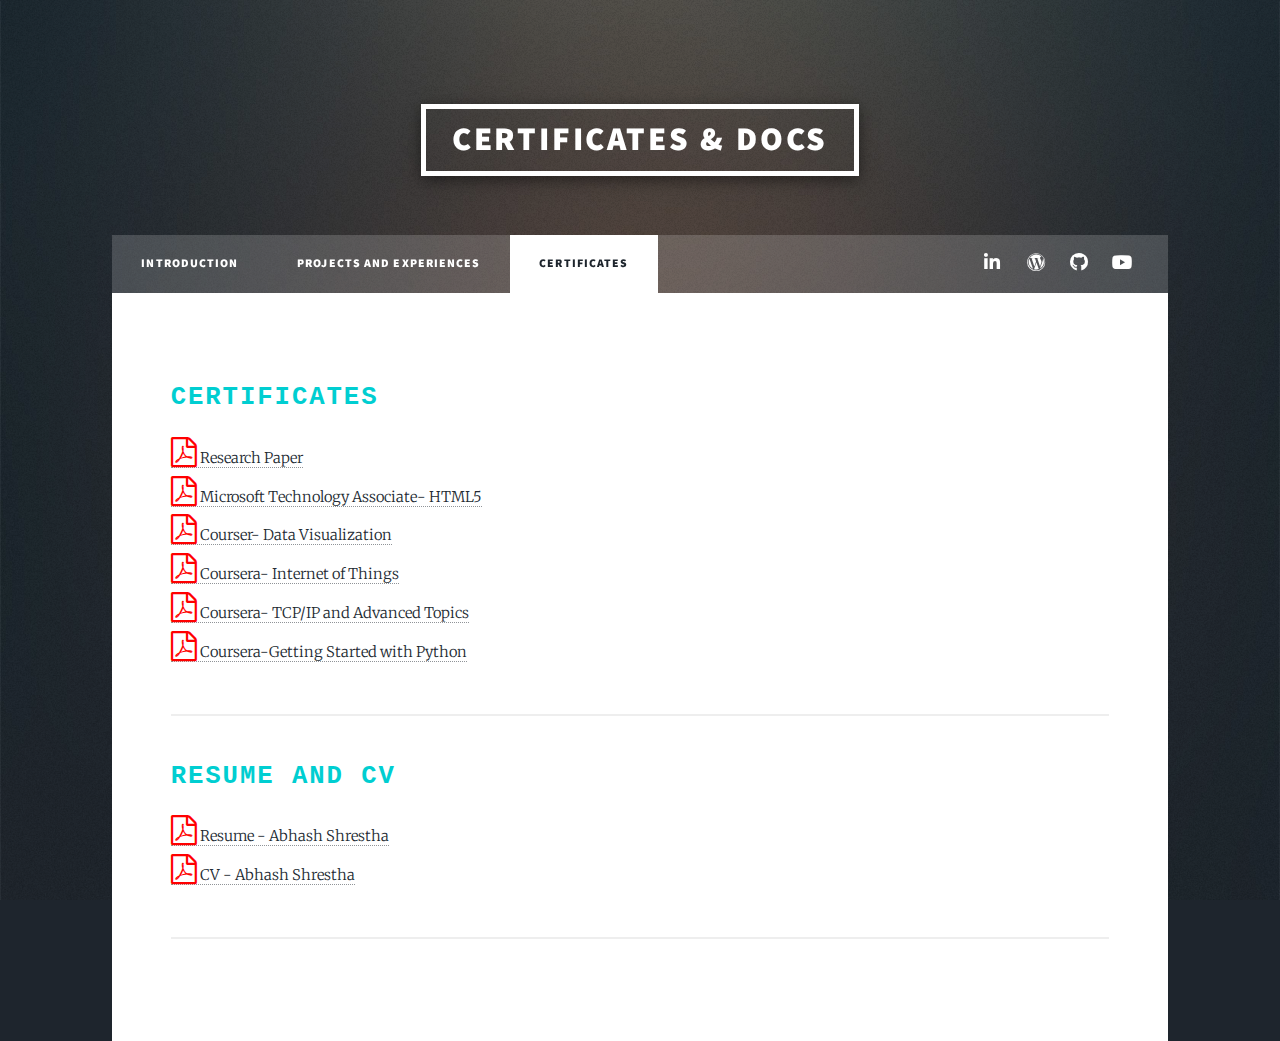
==== elements.html @ 30d391ef "First Commit" ====
<!DOCTYPE HTML>
<!--
	Massively by HTML5 UP
	html5up.net | @ajlkn
	Free for personal and commercial use under the CCA 3.0 license (html5up.net/license)
-->
<html>
	<head>
		<title>Certificates and Documents</title>
		<meta charset="utf-8" />
		<meta name="viewport" content="width=device-width, initial-scale=1, user-scalable=no" />
		<link rel="stylesheet" href="assets/css/main.css" />
		<noscript><link rel="stylesheet" href="assets/css/noscript.css" /></noscript>
		<meta name="viewport" content="width=device-width, initial-scale=1">
		<link rel="stylesheet" href="https://cdnjs.cloudflare.com/ajax/libs/font-awesome/4.7.0/css/font-awesome.min.css">	
		<style>
			html {
			  scroll-behavior: smooth;
			  scroll-margin: 10;
			}
			</style>
	
	</head>
	<body class="is-preload">

		<!-- Wrapper -->
			<div id="wrapper">

				<!-- Header -->
					<header id="header">
						<a href="#certificates" class="logo">Certificates & Docs</a>
					</header>

				<!-- Nav -->
					<nav id="nav">
						<ul class="links">
							<li><a href="index.html">Introduction</a></li>
							<li><a href="generic.html">Projects and Experiences</a></li>
							<li class="active"><a href="elements.html">Certificates</a></li>
						</ul>
						<ul class="icons">
							<li><a href="#" class="icon brands fa-linkedin"><span class="label">LinkedIn</span></a></li>
							<!-- <li><a href="#" class="icon brands fa-facebook-f"><span class="label">Facebook</span></a></li> -->
							<!-- <li><a href="#" class="icon brands fa-instagram"><span class="label">Instagram</span></a></li> -->
							<li><a href="https://writersabsurd.home.blog/author/abhashshresthaa/" class="icon brands alt fa-wordpress"><span class="label">fa-wordpress</span></a></li>
												<li><a href="#" class="icon brands alt fa-github"><span class="label">GitHub</span></a></li>
												<li><a href="https://www.youtube.com/channel/UC54IADQz3zLoRSG6g0gwKrg/videos" class="icon brands alt fa-youtube"><span class="label">youtube</span></a></li>
						</ul>
					</nav>

				<!-- Main -->
					<div id="main">

						<!-- Post -->
							<section class="post" id="certificates">
								
								<!-- Text stuff -->
								<h2 class="links"  href="elements.html"><div style="font-family: monospace; color:darkturquoise;">Certificates</div></h2>
									<a href="certificates/Research Paper.pdf" ><div class="zoomer2" style="display: inline-block;"><i class="fa fa-file-pdf-o" style="font-size:30px;color:red;"></i>&nbsp;Research Paper</div></a></br>

									<a href="certificates/MTA.pdf" ><div class="zoomer2" style="display: inline-block;"><i class="fa fa-file-pdf-o" style="font-size:30px;color:red;"></i>&nbsp;Microsoft Technology Associate- HTML5</div></a></br>
										
									<a href="certificates/datav.pdf"><div class="zoomer2" style="display: inline-block;"><i class="fa fa-file-pdf-o" style="font-size:30px;color:red;"></i>&nbsp;Courser- Data Visualization </div></a></br>
									
									<a href="certificates/IOT.pdf"><div class="zoomer2" style="display: inline-block;"><i class="fa fa-file-pdf-o" style="font-size:30px;color:red;"></i>&nbsp;Coursera- Internet of Things</div></a></br>
									<a href="certificates/TCPIP.pdf"><div class="zoomer2" style="display: inline-block;"><i class="fa fa-file-pdf-o" style="font-size:30px;color:red;"></i>&nbsp;Coursera- TCP/IP and Advanced Topics</div></a></br>
									<a href ="certificates/python.pdf"><div class="zoomer2" style="display: inline-block;"><i class="fa fa-file-pdf-o" style="font-size:30px;color:red;"></i>&nbsp;Coursera-Getting Started with Python</div></a></br>

									

									<!-- <a> <i class="fa fa-file-pdf-o" style="font-size:30px;color:red;"></i></a> -->
									<hr />
									<h2><div style="font-family: monospace; color:darkturquoise;">Resume and CV</h2>
									<a href ="Resume - Abhash Shrestha.pdf"><div class="zoomer2" style="display: inline-block;"><i class="fa fa-file-pdf-o" style="font-size:30px;color:red; "></i>&nbsp;Resume - Abhash Shrestha</div></a></br>
									<a href ="CV - Abhash Shrestha.pdf"><div class="zoomer2" style="display: inline-block;"><i class="fa fa-file-pdf-o" style="font-size:30px;color:red;"></i>&nbsp;CV - Abhash Shrestha</div></a></br>
								
									<hr />
									
			</div>

		<!-- Scripts -->
			<script src="assets/js/jquery.min.js"></script>
			<script src="assets/js/jquery.scrollex.min.js"></script>
			<script src="assets/js/jquery.scrolly.min.js"></script>
			<script src="assets/js/browser.min.js"></script>
			<script src="assets/js/breakpoints.min.js"></script>
			<script src="assets/js/util.js"></script>
			<script src="assets/js/main.js"></script>

	</body>
</html>
---- assets/css/main.css ----
@import url(fontawesome-all.min.css);
@import url("https://fonts.googleapis.com/css?family=Merriweather:300,700,300italic,700italic|Source+Sans+Pro:900");

/*
	Massively by HTML5 UP
	html5up.net | @ajlkn
	Free for personal and commercial use under the CCA 3.0 license (html5up.net/license)
*/


html, body, div, span, applet, object, iframe,
h1, h2, h3, h4, h5, h6, p, blockquote, pre,
a, abbr, acronym, address, big, cite, code,
del, dfn, em, font, img, ins, kbd, q, s, samp,
small, strike, strong, sub, sup, tt, var,
dl, dt, dd, ol, ul, li,
fieldset, form, label, legend,
table, caption, tbody, tfoot, thead, tr, th, td {
	margin: 0;
	padding: 0;
	border: 0;
	outline: 0;
	font-weight: inherit;
	font-style: inherit;
	font-size: 100%;
	font-family: inherit;
	vertical-align: baseline;
}
/* remember to define focus styles! */
:focus {
	outline: 0;
}
body {
	line-height: 1;
	color: black;
	background: white;
}
ol, ul {
	list-style: none;
}
/* tables still need 'cellspacing="0"' in the markup */
table {
	border-collapse: separate;
	border-spacing: 0;
}
caption, th, td {
	text-align: left;
	font-weight: normal;
}
blockquote:before, blockquote:after,
q:before, q:after {
	content: "";
}
blockquote, q {
	quotes: "" "";
}

html, body, div, span, applet, object,
iframe, h1, h2, h3, h4, h5, h6, p, blockquote,
pre, a, abbr, acronym, address, big, cite,
code, del, dfn, em, img, ins, kbd, q, s, samp,
small, strike, strong, sub, sup, tt, var, b,
u, i, center, dl, dt, dd, ol, ul, li, fieldset,
form, label, legend, table, caption, tbody,
tfoot, thead, tr, th, td, article, aside,
canvas, details, embed, figure, figcaption,
footer, header, hgroup, menu, nav, output, ruby,
section, summary, time, mark, audio, video {
	margin: 0;
	padding: 0;
	border: 0;
	font-size: 100%;
	font: inherit;
	vertical-align: baseline;}

article, aside, details, figcaption, figure,
footer, header, hgroup, menu, nav, section {
	display: block;}

body {
	line-height: 1;
}

ol, ul {
	list-style: none;
}

blockquote, q {
	quotes: none;
}

	blockquote:before, blockquote:after, q:before, q:after {
		content: '';
		content: none;
	}

table {
	border-collapse: collapse;
	border-spacing: 0;
}

body {
	-webkit-text-size-adjust: none;
}

mark {
	background-color: transparent;
	color: inherit;
}

input::-moz-focus-inner {
	border: 0;
	padding: 0;
}

input, select, textarea {
	-moz-appearance: none;
	-webkit-appearance: none;
	-ms-appearance: none;
	appearance: none;
}

/* Basic */

	@-ms-viewport {
		width: device-width;
	}

	body {
		-ms-overflow-style: scrollbar;
	}

	@media screen and (max-width: 480px) {

		html, body {
			min-width: 320px;
		}

	}

	html {
		box-sizing: border-box;
	}

	*, *:before, *:after {
		box-sizing: inherit;
	}

	body {
		background-color: #1e252d;
	}

		body.is-preload *, body.is-preload *:before, body.is-preload *:after {
			-moz-animation: none !important;
			-webkit-animation: none !important;
			-ms-animation: none !important;
			animation: none !important;
			-moz-transition: none !important;
			-webkit-transition: none !important;
			-ms-transition: none !important;
			transition: none !important;
		}

/* Type */

	html {
		font-size: 16pt;
	}

		@media screen and (max-width: 1680px) {

			html {
				font-size: 12pt;
			}

		}

		@media screen and (max-width: 1280px) {

			html {
				font-size: 11pt;
			}

		}

		@media screen and (max-width: 360px) {

			html {
				font-size: 10pt;
			}

		}

	body {
		color: #212931;
	}

	body, input, select, textarea {
		font-family: "Merriweather", Georgia, serif;
		font-weight: 300;
		font-size: 1rem;
		line-height: 2.375;
	}

	a {
		-moz-transition: color 0.2s ease-in-out, background-color 0.2s ease-in-out, border-color 0.2s ease-in-out, box-shadow 0.2s ease-in-out;
		-webkit-transition: color 0.2s ease-in-out, background-color 0.2s ease-in-out, border-color 0.2s ease-in-out, box-shadow 0.2s ease-in-out;
		-ms-transition: color 0.2s ease-in-out, background-color 0.2s ease-in-out, border-color 0.2s ease-in-out, box-shadow 0.2s ease-in-out;
		transition: color 0.2s ease-in-out, background-color 0.2s ease-in-out, border-color 0.2s ease-in-out, box-shadow 0.2s ease-in-out;
		border-bottom: dotted 1px;
		text-decoration: none;
	}

		a:hover {
			border-bottom-color: transparent;
		}

	strong, b {
		font-weight: 600;
	}

	em, i {
		font-style: italic;
	}

	p {
		text-align: justify;
		margin: 0 0 2rem 0;
	}

	h1, h2, h3, h4, h5, h6 {
		font-family: "Source Sans Pro", Helvetica, sans-serif;
		font-weight: 900;
		line-height: 1.5;
		letter-spacing: 0.075em;
		text-transform: uppercase;
		margin: 0 0 1rem 0;
	}

		h1 a, h2 a, h3 a, h4 a, h5 a, h6 a {
			border-bottom: 0;
			color: inherit;
			text-decoration: none;
		}

	h1 {
		font-size: 4rem;
		line-height: 1.1;
		margin: 0 0 2rem 0;
	}

	h2 {
		font-size: 1.75rem;
		line-height: 1.3;
		margin: 0 0 1.5rem 0;
	}

	h3 {
		font-size: 1.25rem;
		margin: 0 0 1.5rem 0;
	}

	h4 {
		font-size: 1rem;
	}

	h5 {
		font-size: 0.9rem;
	}

	h6 {
		font-size: 0.8rem;
	}

	sub {
		font-size: 0.8rem;
		position: relative;
		top: 0.5rem;
	}

	sup {
		font-size: 0.8rem;
		position: relative;
		top: -0.5rem;
	}

	blockquote {
		border-left: solid 4px;
		font-style: italic;
		margin: 0 0 2rem 0;
		padding: 0.5rem 0 0.5rem 2rem;
	}

	code {
		border: solid 2px;
		font-family: "Courier New", monospace;
		font-size: 0.9rem;
		margin: 0 0.25rem;
		padding: 0.25rem 0.65rem;
	}

	pre {
		-webkit-overflow-scrolling: touch;
		font-family: "Courier New", monospace;
		font-size: 0.9rem;
		margin: 0 0 2rem 0;
	}

		pre code {
			display: block;
			line-height: 1.75;
			padding: 1rem 1.5rem;
			overflow-x: auto;
		}

	hr {
		border: 0;
		border-bottom: solid 2px;
		margin: 3rem 0;
	}

		hr.major {
			margin: 5rem 0;
		}

	.align-left {
		text-align: left;
	}

	.align-center {
		text-align: center;
	}

	.align-right {
		text-align: right;
	}

	input, select, textarea {
		color: #212931;
	}

	a {
		color: #212931;
		border-bottom-color: rgba(33, 41, 49, 0.5);
	}

		a:hover {
			border-bottom-color: transparent;
			color: #18bfef !important;
		}

	strong, b {
		color: #212931;
	}

	h1, h2, h3, h4, h5, h6 {
		color: #212931;
	}

	blockquote {
		border-left-color: #eeeeee;
	}

	code {
		background: rgba(220, 220, 220, 0.25);
		border-color: #eeeeee;
	}

	hr {
		border-bottom-color: #eeeeee;
	}

/* Row */

	.row {
		display: flex;
		flex-wrap: wrap;
		box-sizing: border-box;
		align-items: stretch;
	}

		.row > * {
			box-sizing: border-box;
		}

		.row.gtr-uniform > * > :last-child {
			margin-bottom: 0;
		}

		.row.aln-left {
			justify-content: flex-start;
		}

		.row.aln-center {
			justify-content: center;
		}

		.row.aln-right {
			justify-content: flex-end;
		}

		.row.aln-top {
			align-items: flex-start;
		}

		.row.aln-middle {
			align-items: center;
		}

		.row.aln-bottom {
			align-items: flex-end;
		}

		.row > .imp {
			order: -1;
		}

		.row > .col-1 {
			width: 8.33333%;
		}

		.row > .off-1 {
			margin-left: 8.33333%;
		}

		.row > .col-2 {
			width: 16.66667%;
		}

		.row > .off-2 {
			margin-left: 16.66667%;
		}

		.row > .col-3 {
			width: 25%;
		}

		.row > .off-3 {
			margin-left: 25%;
		}

		.row > .col-4 {
			width: 33.33333%;
		}

		.row > .off-4 {
			margin-left: 33.33333%;
		}

		.row > .col-5 {
			width: 41.66667%;
		}

		.row > .off-5 {
			margin-left: 41.66667%;
		}

		.row > .col-6 {
			width: 50%;
		}

		.row > .off-6 {
			margin-left: 50%;
		}

		.row > .col-7 {
			width: 58.33333%;
		}

		.row > .off-7 {
			margin-left: 58.33333%;
		}

		.row > .col-8 {
			width: 66.66667%;
		}

		.row > .off-8 {
			margin-left: 66.66667%;
		}

		.row > .col-9 {
			width: 75%;
		}

		.row > .off-9 {
			margin-left: 75%;
		}

		.row > .col-10 {
			width: 83.33333%;
		}

		.row > .off-10 {
			margin-left: 83.33333%;
		}

		.row > .col-11 {
			width: 91.66667%;
		}

		.row > .off-11 {
			margin-left: 91.66667%;
		}

		.row > .col-12 {
			width: 100%;
		}

		.row > .off-12 {
			margin-left: 100%;
		}

		.row.gtr-0 {
			margin-top: 0;
			margin-left: 0rem;
		}

			.row.gtr-0 > * {
				padding: 0 0 0 0rem;
			}

			.row.gtr-0.gtr-uniform {
				margin-top: 0rem;
			}

				.row.gtr-0.gtr-uniform > * {
					padding-top: 0rem;
				}

		.row.gtr-25 {
			margin-top: 0;
			margin-left: -0.375rem;
		}

			.row.gtr-25 > * {
				padding: 0 0 0 0.375rem;
			}

			.row.gtr-25.gtr-uniform {
				margin-top: -0.375rem;
			}

				.row.gtr-25.gtr-uniform > * {
					padding-top: 0.375rem;
				}

		.row.gtr-50 {
			margin-top: 0;
			margin-left: -0.75rem;
		}

			.row.gtr-50 > * {
				padding: 0 0 0 0.75rem;
			}

			.row.gtr-50.gtr-uniform {
				margin-top: -0.75rem;
			}

				.row.gtr-50.gtr-uniform > * {
					padding-top: 0.75rem;
				}

		.row {
			margin-top: 0;
			margin-left: -1.5rem;
		}

			.row > * {
				padding: 0 0 0 1.5rem;
			}

			.row.gtr-uniform {
				margin-top: -1.5rem;
			}

				.row.gtr-uniform > * {
					padding-top: 1.5rem;
				}

		.row.gtr-150 {
			margin-top: 0;
			margin-left: -2.25rem;
		}

			.row.gtr-150 > * {
				padding: 0 0 0 2.25rem;
			}

			.row.gtr-150.gtr-uniform {
				margin-top: -2.25rem;
			}

				.row.gtr-150.gtr-uniform > * {
					padding-top: 2.25rem;
				}

		.row.gtr-200 {
			margin-top: 0;
			margin-left: -3rem;
		}

			.row.gtr-200 > * {
				padding: 0 0 0 3rem;
			}

			.row.gtr-200.gtr-uniform {
				margin-top: -3rem;
			}

				.row.gtr-200.gtr-uniform > * {
					padding-top: 3rem;
				}

		@media screen and (max-width: 1680px) {

			.row {
				display: flex;
				flex-wrap: wrap;
				box-sizing: border-box;
				align-items: stretch;
			}

				.row > * {
					box-sizing: border-box;
				}

				.row.gtr-uniform > * > :last-child {
					margin-bottom: 0;
				}

				.row.aln-left {
					justify-content: flex-start;
				}

				.row.aln-center {
					justify-content: center;
				}

				.row.aln-right {
					justify-content: flex-end;
				}

				.row.aln-top {
					align-items: flex-start;
				}

				.row.aln-middle {
					align-items: center;
				}

				.row.aln-bottom {
					align-items: flex-end;
				}

				.row > .imp-xlarge {
					order: -1;
				}

				.row > .col-1-xlarge {
					width: 8.33333%;
				}

				.row > .off-1-xlarge {
					margin-left: 8.33333%;
				}

				.row > .col-2-xlarge {
					width: 16.66667%;
				}

				.row > .off-2-xlarge {
					margin-left: 16.66667%;
				}

				.row > .col-3-xlarge {
					width: 25%;
				}

				.row > .off-3-xlarge {
					margin-left: 25%;
				}

				.row > .col-4-xlarge {
					width: 33.33333%;
				}

				.row > .off-4-xlarge {
					margin-left: 33.33333%;
				}

				.row > .col-5-xlarge {
					width: 41.66667%;
				}

				.row > .off-5-xlarge {
					margin-left: 41.66667%;
				}

				.row > .col-6-xlarge {
					width: 50%;
				}

				.row > .off-6-xlarge {
					margin-left: 50%;
				}

				.row > .col-7-xlarge {
					width: 58.33333%;
				}

				.row > .off-7-xlarge {
					margin-left: 58.33333%;
				}

				.row > .col-8-xlarge {
					width: 66.66667%;
				}

				.row > .off-8-xlarge {
					margin-left: 66.66667%;
				}

				.row > .col-9-xlarge {
					width: 75%;
				}

				.row > .off-9-xlarge {
					margin-left: 75%;
				}

				.row > .col-10-xlarge {
					width: 83.33333%;
				}

				.row > .off-10-xlarge {
					margin-left: 83.33333%;
				}

				.row > .col-11-xlarge {
					width: 91.66667%;
				}

				.row > .off-11-xlarge {
					margin-left: 91.66667%;
				}

				.row > .col-12-xlarge {
					width: 100%;
				}

				.row > .off-12-xlarge {
					margin-left: 100%;
				}

				.row.gtr-0 {
					margin-top: 0;
					margin-left: 0rem;
				}

					.row.gtr-0 > * {
						padding: 0 0 0 0rem;
					}

					.row.gtr-0.gtr-uniform {
						margin-top: 0rem;
					}

						.row.gtr-0.gtr-uniform > * {
							padding-top: 0rem;
						}

				.row.gtr-25 {
					margin-top: 0;
					margin-left: -0.375rem;
				}

					.row.gtr-25 > * {
						padding: 0 0 0 0.375rem;
					}

					.row.gtr-25.gtr-uniform {
						margin-top: -0.375rem;
					}

						.row.gtr-25.gtr-uniform > * {
							padding-top: 0.375rem;
						}

				.row.gtr-50 {
					margin-top: 0;
					margin-left: -0.75rem;
				}

					.row.gtr-50 > * {
						padding: 0 0 0 0.75rem;
					}

					.row.gtr-50.gtr-uniform {
						margin-top: -0.75rem;
					}

						.row.gtr-50.gtr-uniform > * {
							padding-top: 0.75rem;
						}

				.row {
					margin-top: 0;
					margin-left: -1.5rem;
				}

					.row > * {
						padding: 0 0 0 1.5rem;
					}

					.row.gtr-uniform {
						margin-top: -1.5rem;
					}

						.row.gtr-uniform > * {
							padding-top: 1.5rem;
						}

				.row.gtr-150 {
					margin-top: 0;
					margin-left: -2.25rem;
				}

					.row.gtr-150 > * {
						padding: 0 0 0 2.25rem;
					}

					.row.gtr-150.gtr-uniform {
						margin-top: -2.25rem;
					}

						.row.gtr-150.gtr-uniform > * {
							padding-top: 2.25rem;
						}

				.row.gtr-200 {
					margin-top: 0;
					margin-left: -3rem;
				}

					.row.gtr-200 > * {
						padding: 0 0 0 3rem;
					}

					.row.gtr-200.gtr-uniform {
						margin-top: -3rem;
					}

						.row.gtr-200.gtr-uniform > * {
							padding-top: 3rem;
						}

		}

		@media screen and (max-width: 1280px) {

			.row {
				display: flex;
				flex-wrap: wrap;
				box-sizing: border-box;
				align-items: stretch;
			}

				.row > * {
					box-sizing: border-box;
				}

				.row.gtr-uniform > * > :last-child {
					margin-bottom: 0;
				}

				.row.aln-left {
					justify-content: flex-start;
				}

				.row.aln-center {
					justify-content: center;
				}

				.row.aln-right {
					justify-content: flex-end;
				}

				.row.aln-top {
					align-items: flex-start;
				}

				.row.aln-middle {
					align-items: center;
				}

				.row.aln-bottom {
					align-items: flex-end;
				}

				.row > .imp-large {
					order: -1;
				}

				.row > .col-1-large {
					width: 8.33333%;
				}

				.row > .off-1-large {
					margin-left: 8.33333%;
				}

				.row > .col-2-large {
					width: 16.66667%;
				}

				.row > .off-2-large {
					margin-left: 16.66667%;
				}

				.row > .col-3-large {
					width: 25%;
				}

				.row > .off-3-large {
					margin-left: 25%;
				}

				.row > .col-4-large {
					width: 33.33333%;
				}

				.row > .off-4-large {
					margin-left: 33.33333%;
				}

				.row > .col-5-large {
					width: 41.66667%;
				}

				.row > .off-5-large {
					margin-left: 41.66667%;
				}

				.row > .col-6-large {
					width: 50%;
				}

				.row > .off-6-large {
					margin-left: 50%;
				}

				.row > .col-7-large {
					width: 58.33333%;
				}

				.row > .off-7-large {
					margin-left: 58.33333%;
				}

				.row > .col-8-large {
					width: 66.66667%;
				}

				.row > .off-8-large {
					margin-left: 66.66667%;
				}

				.row > .col-9-large {
					width: 75%;
				}

				.row > .off-9-large {
					margin-left: 75%;
				}

				.row > .col-10-large {
					width: 83.33333%;
				}

				.row > .off-10-large {
					margin-left: 83.33333%;
				}

				.row > .col-11-large {
					width: 91.66667%;
				}

				.row > .off-11-large {
					margin-left: 91.66667%;
				}

				.row > .col-12-large {
					width: 100%;
				}

				.row > .off-12-large {
					margin-left: 100%;
				}

				.row.gtr-0 {
					margin-top: 0;
					margin-left: 0rem;
				}

					.row.gtr-0 > * {
						padding: 0 0 0 0rem;
					}

					.row.gtr-0.gtr-uniform {
						margin-top: 0rem;
					}

						.row.gtr-0.gtr-uniform > * {
							padding-top: 0rem;
						}

				.row.gtr-25 {
					margin-top: 0;
					margin-left: -0.375rem;
				}

					.row.gtr-25 > * {
						padding: 0 0 0 0.375rem;
					}

					.row.gtr-25.gtr-uniform {
						margin-top: -0.375rem;
					}

						.row.gtr-25.gtr-uniform > * {
							padding-top: 0.375rem;
						}

				.row.gtr-50 {
					margin-top: 0;
					margin-left: -0.75rem;
				}

					.row.gtr-50 > * {
						padding: 0 0 0 0.75rem;
					}

					.row.gtr-50.gtr-uniform {
						margin-top: -0.75rem;
					}

						.row.gtr-50.gtr-uniform > * {
							padding-top: 0.75rem;
						}

				.row {
					margin-top: 0;
					margin-left: -1.5rem;
				}

					.row > * {
						padding: 0 0 0 1.5rem;
					}

					.row.gtr-uniform {
						margin-top: -1.5rem;
					}

						.row.gtr-uniform > * {
							padding-top: 1.5rem;
						}

				.row.gtr-150 {
					margin-top: 0;
					margin-left: -2.25rem;
				}

					.row.gtr-150 > * {
						padding: 0 0 0 2.25rem;
					}

					.row.gtr-150.gtr-uniform {
						margin-top: -2.25rem;
					}

						.row.gtr-150.gtr-uniform > * {
							padding-top: 2.25rem;
						}

				.row.gtr-200 {
					margin-top: 0;
					margin-left: -3rem;
				}

					.row.gtr-200 > * {
						padding: 0 0 0 3rem;
					}

					.row.gtr-200.gtr-uniform {
						margin-top: -3rem;
					}

						.row.gtr-200.gtr-uniform > * {
							padding-top: 3rem;
						}

		}

		@media screen and (max-width: 980px) {

			.row {
				display: flex;
				flex-wrap: wrap;
				box-sizing: border-box;
				align-items: stretch;
			}

				.row > * {
					box-sizing: border-box;
				}

				.row.gtr-uniform > * > :last-child {
					margin-bottom: 0;
				}

				.row.aln-left {
					justify-content: flex-start;
				}

				.row.aln-center {
					justify-content: center;
				}

				.row.aln-right {
					justify-content: flex-end;
				}

				.row.aln-top {
					align-items: flex-start;
				}

				.row.aln-middle {
					align-items: center;
				}

				.row.aln-bottom {
					align-items: flex-end;
				}

				.row > .imp-medium {
					order: -1;
				}

				.row > .col-1-medium {
					width: 8.33333%;
				}

				.row > .off-1-medium {
					margin-left: 8.33333%;
				}

				.row > .col-2-medium {
					width: 16.66667%;
				}

				.row > .off-2-medium {
					margin-left: 16.66667%;
				}

				.row > .col-3-medium {
					width: 25%;
				}

				.row > .off-3-medium {
					margin-left: 25%;
				}

				.row > .col-4-medium {
					width: 33.33333%;
				}

				.row > .off-4-medium {
					margin-left: 33.33333%;
				}

				.row > .col-5-medium {
					width: 41.66667%;
				}

				.row > .off-5-medium {
					margin-left: 41.66667%;
				}

				.row > .col-6-medium {
					width: 50%;
				}

				.row > .off-6-medium {
					margin-left: 50%;
				}

				.row > .col-7-medium {
					width: 58.33333%;
				}

				.row > .off-7-medium {
					margin-left: 58.33333%;
				}

				.row > .col-8-medium {
					width: 66.66667%;
				}

				.row > .off-8-medium {
					margin-left: 66.66667%;
				}

				.row > .col-9-medium {
					width: 75%;
				}

				.row > .off-9-medium {
					margin-left: 75%;
				}

				.row > .col-10-medium {
					width: 83.33333%;
				}

				.row > .off-10-medium {
					margin-left: 83.33333%;
				}

				.row > .col-11-medium {
					width: 91.66667%;
				}

				.row > .off-11-medium {
					margin-left: 91.66667%;
				}

				.row > .col-12-medium {
					width: 100%;
				}

				.row > .off-12-medium {
					margin-left: 100%;
				}

				.row.gtr-0 {
					margin-top: 0;
					margin-left: 0rem;
				}

					.row.gtr-0 > * {
						padding: 0 0 0 0rem;
					}

					.row.gtr-0.gtr-uniform {
						margin-top: 0rem;
					}

						.row.gtr-0.gtr-uniform > * {
							padding-top: 0rem;
						}

				.row.gtr-25 {
					margin-top: 0;
					margin-left: -0.375rem;
				}

					.row.gtr-25 > * {
						padding: 0 0 0 0.375rem;
					}

					.row.gtr-25.gtr-uniform {
						margin-top: -0.375rem;
					}

						.row.gtr-25.gtr-uniform > * {
							padding-top: 0.375rem;
						}

				.row.gtr-50 {
					margin-top: 0;
					margin-left: -0.75rem;
				}

					.row.gtr-50 > * {
						padding: 0 0 0 0.75rem;
					}

					.row.gtr-50.gtr-uniform {
						margin-top: -0.75rem;
					}

						.row.gtr-50.gtr-uniform > * {
							padding-top: 0.75rem;
						}

				.row {
					margin-top: 0;
					margin-left: -1.5rem;
				}

					.row > * {
						padding: 0 0 0 1.5rem;
					}

					.row.gtr-uniform {
						margin-top: -1.5rem;
					}

						.row.gtr-uniform > * {
							padding-top: 1.5rem;
						}

				.row.gtr-150 {
					margin-top: 0;
					margin-left: -2.25rem;
				}

					.row.gtr-150 > * {
						padding: 0 0 0 2.25rem;
					}

					.row.gtr-150.gtr-uniform {
						margin-top: -2.25rem;
					}

						.row.gtr-150.gtr-uniform > * {
							padding-top: 2.25rem;
						}

				.row.gtr-200 {
					margin-top: 0;
					margin-left: -3rem;
				}

					.row.gtr-200 > * {
						padding: 0 0 0 3rem;
					}

					.row.gtr-200.gtr-uniform {
						margin-top: -3rem;
					}

						.row.gtr-200.gtr-uniform > * {
							padding-top: 3rem;
						}

		}

		@media screen and (max-width: 736px) {

			.row {
				display: flex;
				flex-wrap: wrap;
				box-sizing: border-box;
				align-items: stretch;
			}

				.row > * {
					box-sizing: border-box;
				}

				.row.gtr-uniform > * > :last-child {
					margin-bottom: 0;
				}

				.row.aln-left {
					justify-content: flex-start;
				}

				.row.aln-center {
					justify-content: center;
				}

				.row.aln-right {
					justify-content: flex-end;
				}

				.row.aln-top {
					align-items: flex-start;
				}

				.row.aln-middle {
					align-items: center;
				}

				.row.aln-bottom {
					align-items: flex-end;
				}

				.row > .imp-small {
					order: -1;
				}

				.row > .col-1-small {
					width: 8.33333%;
				}

				.row > .off-1-small {
					margin-left: 8.33333%;
				}

				.row > .col-2-small {
					width: 16.66667%;
				}

				.row > .off-2-small {
					margin-left: 16.66667%;
				}

				.row > .col-3-small {
					width: 25%;
				}

				.row > .off-3-small {
					margin-left: 25%;
				}

				.row > .col-4-small {
					width: 33.33333%;
				}

				.row > .off-4-small {
					margin-left: 33.33333%;
				}

				.row > .col-5-small {
					width: 41.66667%;
				}

				.row > .off-5-small {
					margin-left: 41.66667%;
				}

				.row > .col-6-small {
					width: 50%;
				}

				.row > .off-6-small {
					margin-left: 50%;
				}

				.row > .col-7-small {
					width: 58.33333%;
				}

				.row > .off-7-small {
					margin-left: 58.33333%;
				}

				.row > .col-8-small {
					width: 66.66667%;
				}

				.row > .off-8-small {
					margin-left: 66.66667%;
				}

				.row > .col-9-small {
					width: 75%;
				}

				.row > .off-9-small {
					margin-left: 75%;
				}

				.row > .col-10-small {
					width: 83.33333%;
				}

				.row > .off-10-small {
					margin-left: 83.33333%;
				}

				.row > .col-11-small {
					width: 91.66667%;
				}

				.row > .off-11-small {
					margin-left: 91.66667%;
				}

				.row > .col-12-small {
					width: 100%;
				}

				.row > .off-12-small {
					margin-left: 100%;
				}

				.row.gtr-0 {
					margin-top: 0;
					margin-left: 0rem;
				}

					.row.gtr-0 > * {
						padding: 0 0 0 0rem;
					}

					.row.gtr-0.gtr-uniform {
						margin-top: 0rem;
					}

						.row.gtr-0.gtr-uniform > * {
							padding-top: 0rem;
						}

				.row.gtr-25 {
					margin-top: 0;
					margin-left: -0.375rem;
				}

					.row.gtr-25 > * {
						padding: 0 0 0 0.375rem;
					}

					.row.gtr-25.gtr-uniform {
						margin-top: -0.375rem;
					}

						.row.gtr-25.gtr-uniform > * {
							padding-top: 0.375rem;
						}

				.row.gtr-50 {
					margin-top: 0;
					margin-left: -0.75rem;
				}

					.row.gtr-50 > * {
						padding: 0 0 0 0.75rem;
					}

					.row.gtr-50.gtr-uniform {
						margin-top: -0.75rem;
					}

						.row.gtr-50.gtr-uniform > * {
							padding-top: 0.75rem;
						}

				.row {
					margin-top: 0;
					margin-left: -1.5rem;
				}

					.row > * {
						padding: 0 0 0 1.5rem;
					}

					.row.gtr-uniform {
						margin-top: -1.5rem;
					}

						.row.gtr-uniform > * {
							padding-top: 1.5rem;
						}

				.row.gtr-150 {
					margin-top: 0;
					margin-left: -2.25rem;
				}

					.row.gtr-150 > * {
						padding: 0 0 0 2.25rem;
					}

					.row.gtr-150.gtr-uniform {
						margin-top: -2.25rem;
					}

						.row.gtr-150.gtr-uniform > * {
							padding-top: 2.25rem;
						}

				.row.gtr-200 {
					margin-top: 0;
					margin-left: -3rem;
				}

					.row.gtr-200 > * {
						padding: 0 0 0 3rem;
					}

					.row.gtr-200.gtr-uniform {
						margin-top: -3rem;
					}

						.row.gtr-200.gtr-uniform > * {
							padding-top: 3rem;
						}

		}

		@media screen and (max-width: 480px) {

			.row {
				display: flex;
				flex-wrap: wrap;
				box-sizing: border-box;
				align-items: stretch;
			}

				.row > * {
					box-sizing: border-box;
				}

				.row.gtr-uniform > * > :last-child {
					margin-bottom: 0;
				}

				.row.aln-left {
					justify-content: flex-start;
				}

				.row.aln-center {
					justify-content: center;
				}

				.row.aln-right {
					justify-content: flex-end;
				}

				.row.aln-top {
					align-items: flex-start;
				}

				.row.aln-middle {
					align-items: center;
				}

				.row.aln-bottom {
					align-items: flex-end;
				}

				.row > .imp-xsmall {
					order: -1;
				}

				.row > .col-1-xsmall {
					width: 8.33333%;
				}

				.row > .off-1-xsmall {
					margin-left: 8.33333%;
				}

				.row > .col-2-xsmall {
					width: 16.66667%;
				}

				.row > .off-2-xsmall {
					margin-left: 16.66667%;
				}

				.row > .col-3-xsmall {
					width: 25%;
				}

				.row > .off-3-xsmall {
					margin-left: 25%;
				}

				.row > .col-4-xsmall {
					width: 33.33333%;
				}

				.row > .off-4-xsmall {
					margin-left: 33.33333%;
				}

				.row > .col-5-xsmall {
					width: 41.66667%;
				}

				.row > .off-5-xsmall {
					margin-left: 41.66667%;
				}

				.row > .col-6-xsmall {
					width: 50%;
				}

				.row > .off-6-xsmall {
					margin-left: 50%;
				}

				.row > .col-7-xsmall {
					width: 58.33333%;
				}

				.row > .off-7-xsmall {
					margin-left: 58.33333%;
				}

				.row > .col-8-xsmall {
					width: 66.66667%;
				}

				.row > .off-8-xsmall {
					margin-left: 66.66667%;
				}

				.row > .col-9-xsmall {
					width: 75%;
				}

				.row > .off-9-xsmall {
					margin-left: 75%;
				}

				.row > .col-10-xsmall {
					width: 83.33333%;
				}

				.row > .off-10-xsmall {
					margin-left: 83.33333%;
				}

				.row > .col-11-xsmall {
					width: 91.66667%;
				}

				.row > .off-11-xsmall {
					margin-left: 91.66667%;
				}

				.row > .col-12-xsmall {
					width: 100%;
				}

				.row > .off-12-xsmall {
					margin-left: 100%;
				}

				.row.gtr-0 {
					margin-top: 0;
					margin-left: 0rem;
				}

					.row.gtr-0 > * {
						padding: 0 0 0 0rem;
					}

					.row.gtr-0.gtr-uniform {
						margin-top: 0rem;
					}

						.row.gtr-0.gtr-uniform > * {
							padding-top: 0rem;
						}

				.row.gtr-25 {
					margin-top: 0;
					margin-left: -0.375rem;
				}

					.row.gtr-25 > * {
						padding: 0 0 0 0.375rem;
					}

					.row.gtr-25.gtr-uniform {
						margin-top: -0.375rem;
					}

						.row.gtr-25.gtr-uniform > * {
							padding-top: 0.375rem;
						}

				.row.gtr-50 {
					margin-top: 0;
					margin-left: -0.75rem;
				}

					.row.gtr-50 > * {
						padding: 0 0 0 0.75rem;
					}

					.row.gtr-50.gtr-uniform {
						margin-top: -0.75rem;
					}

						.row.gtr-50.gtr-uniform > * {
							padding-top: 0.75rem;
						}

				.row {
					margin-top: 0;
					margin-left: -1.5rem;
				}

					.row > * {
						padding: 0 0 0 1.5rem;
					}

					.row.gtr-uniform {
						margin-top: -1.5rem;
					}

						.row.gtr-uniform > * {
							padding-top: 1.5rem;
						}

				.row.gtr-150 {
					margin-top: 0;
					margin-left: -2.25rem;
				}

					.row.gtr-150 > * {
						padding: 0 0 0 2.25rem;
					}

					.row.gtr-150.gtr-uniform {
						margin-top: -2.25rem;
					}

						.row.gtr-150.gtr-uniform > * {
							padding-top: 2.25rem;
						}

				.row.gtr-200 {
					margin-top: 0;
					margin-left: -3rem;
				}

					.row.gtr-200 > * {
						padding: 0 0 0 3rem;
					}

					.row.gtr-200.gtr-uniform {
						margin-top: -3rem;
					}

						.row.gtr-200.gtr-uniform > * {
							padding-top: 3rem;
						}

		}

		@media screen and (max-width: 360px) {

			.row {
				display: flex;
				flex-wrap: wrap;
				box-sizing: border-box;
				align-items: stretch;
			}

				.row > * {
					box-sizing: border-box;
				}

				.row.gtr-uniform > * > :last-child {
					margin-bottom: 0;
				}

				.row.aln-left {
					justify-content: flex-start;
				}

				.row.aln-center {
					justify-content: center;
				}

				.row.aln-right {
					justify-content: flex-end;
				}

				.row.aln-top {
					align-items: flex-start;
				}

				.row.aln-middle {
					align-items: center;
				}

				.row.aln-bottom {
					align-items: flex-end;
				}

				.row > .imp-xxsmall {
					order: -1;
				}

				.row > .col-1-xxsmall {
					width: 8.33333%;
				}

				.row > .off-1-xxsmall {
					margin-left: 8.33333%;
				}

				.row > .col-2-xxsmall {
					width: 16.66667%;
				}

				.row > .off-2-xxsmall {
					margin-left: 16.66667%;
				}

				.row > .col-3-xxsmall {
					width: 25%;
				}

				.row > .off-3-xxsmall {
					margin-left: 25%;
				}

				.row > .col-4-xxsmall {
					width: 33.33333%;
				}

				.row > .off-4-xxsmall {
					margin-left: 33.33333%;
				}

				.row > .col-5-xxsmall {
					width: 41.66667%;
				}

				.row > .off-5-xxsmall {
					margin-left: 41.66667%;
				}

				.row > .col-6-xxsmall {
					width: 50%;
				}

				.row > .off-6-xxsmall {
					margin-left: 50%;
				}

				.row > .col-7-xxsmall {
					width: 58.33333%;
				}

				.row > .off-7-xxsmall {
					margin-left: 58.33333%;
				}

				.row > .col-8-xxsmall {
					width: 66.66667%;
				}

				.row > .off-8-xxsmall {
					margin-left: 66.66667%;
				}

				.row > .col-9-xxsmall {
					width: 75%;
				}

				.row > .off-9-xxsmall {
					margin-left: 75%;
				}

				.row > .col-10-xxsmall {
					width: 83.33333%;
				}

				.row > .off-10-xxsmall {
					margin-left: 83.33333%;
				}

				.row > .col-11-xxsmall {
					width: 91.66667%;
				}

				.row > .off-11-xxsmall {
					margin-left: 91.66667%;
				}

				.row > .col-12-xxsmall {
					width: 100%;
				}

				.row > .off-12-xxsmall {
					margin-left: 100%;
				}

				.row.gtr-0 {
					margin-top: 0;
					margin-left: 0rem;
				}

					.row.gtr-0 > * {
						padding: 0 0 0 0rem;
					}

					.row.gtr-0.gtr-uniform {
						margin-top: 0rem;
					}

						.row.gtr-0.gtr-uniform > * {
							padding-top: 0rem;
						}

				.row.gtr-25 {
					margin-top: 0;
					margin-left: -0.375rem;
				}

					.row.gtr-25 > * {
						padding: 0 0 0 0.375rem;
					}

					.row.gtr-25.gtr-uniform {
						margin-top: -0.375rem;
					}

						.row.gtr-25.gtr-uniform > * {
							padding-top: 0.375rem;
						}

				.row.gtr-50 {
					margin-top: 0;
					margin-left: -0.75rem;
				}

					.row.gtr-50 > * {
						padding: 0 0 0 0.75rem;
					}

					.row.gtr-50.gtr-uniform {
						margin-top: -0.75rem;
					}

						.row.gtr-50.gtr-uniform > * {
							padding-top: 0.75rem;
						}

				.row {
					margin-top: 0;
					margin-left: -1.5rem;
				}

					.row > * {
						padding: 0 0 0 1.5rem;
					}

					.row.gtr-uniform {
						margin-top: -1.5rem;
					}

						.row.gtr-uniform > * {
							padding-top: 1.5rem;
						}

				.row.gtr-150 {
					margin-top: 0;
					margin-left: -2.25rem;
				}

					.row.gtr-150 > * {
						padding: 0 0 0 2.25rem;
					}

					.row.gtr-150.gtr-uniform {
						margin-top: -2.25rem;
					}

						.row.gtr-150.gtr-uniform > * {
							padding-top: 2.25rem;
						}

				.row.gtr-200 {
					margin-top: 0;
					margin-left: -3rem;
				}

					.row.gtr-200 > * {
						padding: 0 0 0 3rem;
					}

					.row.gtr-200.gtr-uniform {
						margin-top: -3rem;
					}

						.row.gtr-200.gtr-uniform > * {
							padding-top: 3rem;
						}

		}

/* Box */

	.box {
		border: solid 2px;
		margin-bottom: 2rem;
		padding: 1.5rem;
	}

		.box > :last-child,
		.box > :last-child > :last-child,
		.box > :last-child > :last-child > :last-child {
			margin-bottom: 0;
		}

		.box.alt {
			border: 0;
			border-radius: 0;
			padding: 0;
		}

	.box {
		border-color: #eeeeee;
	}

/* Button */

	input[type="submit"],
	input[type="reset"],
	input[type="button"],
	button,
	.button {
		-moz-appearance: none;
		-webkit-appearance: none;
		-ms-appearance: none;
		appearance: none;
		-moz-transition: background-color 0.2s ease-in-out, box-shadow 0.2s ease-in-out, color 0.2s ease-in-out;
		-webkit-transition: background-color 0.2s ease-in-out, box-shadow 0.2s ease-in-out, color 0.2s ease-in-out;
		-ms-transition: background-color 0.2s ease-in-out, box-shadow 0.2s ease-in-out, color 0.2s ease-in-out;
		transition: background-color 0.2s ease-in-out, box-shadow 0.2s ease-in-out, color 0.2s ease-in-out;
		border: 0;
		border-radius: 0;
		cursor: pointer;
		display: inline-block;
		font-family: "Source Sans Pro", Helvetica, sans-serif;
		font-size: 0.8rem;
		font-weight: 900;
		letter-spacing: 0.075em;
		height: 3rem;
		line-height: 3rem;
		padding: 0 2rem;
		text-align: center;
		text-decoration: none;
		text-transform: uppercase;
		white-space: nowrap;
	}

		input[type="submit"].icon:before,
		input[type="reset"].icon:before,
		input[type="button"].icon:before,
		button.icon:before,
		.button.icon:before {
			margin-right: 0.5rem;
		}

		input[type="submit"].icon.solo,
		input[type="reset"].icon.solo,
		input[type="button"].icon.solo,
		button.icon.solo,
		.button.icon.solo {
			position: relative;
			width: 4rem;
			height: 4rem;
			line-height: 4rem;
			border-radius: 4rem;
			text-indent: 4rem;
			overflow: hidden;
			padding: 0;
			white-space: nowrap;
		}

			input[type="submit"].icon.solo:before,
			input[type="reset"].icon.solo:before,
			input[type="button"].icon.solo:before,
			button.icon.solo:before,
			.button.icon.solo:before {
				position: absolute;
				display: block;
				top: 0;
				left: 0;
				width: inherit;
				height: inherit;
				line-height: inherit;
				font-size: 1.25rem;
				margin-right: 0;
				text-align: center;
				text-indent: 0;
			}

		input[type="submit"].fit,
		input[type="reset"].fit,
		input[type="button"].fit,
		button.fit,
		.button.fit {
			width: 100%;
		}

		input[type="submit"].small,
		input[type="reset"].small,
		input[type="button"].small,
		button.small,
		.button.small {
			font-size: 0.7rem;
			height: 2.5rem;
			line-height: 2.5rem;
			padding: 0 1.5rem;
		}

		input[type="submit"].large,
		input[type="reset"].large,
		input[type="button"].large,
		button.large,
		.button.large {
			font-size: 0.9rem;
			height: 3.5rem;
			line-height: 3.5rem;
			padding: 0 2.75rem;
		}

		@media screen and (max-width: 980px) {

			input[type="submit"],
			input[type="reset"],
			input[type="button"],
			button,
			.button {
				font-size: 0.9rem;
				height: 3.25rem;
				line-height: 3.25rem;
			}

				input[type="submit"].large,
				input[type="reset"].large,
				input[type="button"].large,
				button.large,
				.button.large {
					font-size: 1rem;
					height: 3.75rem;
					line-height: 3.75rem;
				}

		}

		input[type="submit"].disabled, input[type="submit"]:disabled,
		input[type="reset"].disabled,
		input[type="reset"]:disabled,
		input[type="button"].disabled,
		input[type="button"]:disabled,
		button.disabled,
		button:disabled,
		.button.disabled,
		.button:disabled {
			pointer-events: none;
			opacity: 0.25;
		}

	input[type="submit"],
	input[type="reset"],
	input[type="button"],
	button,
	.button {
		background-color: transparent;
		box-shadow: inset 0 0 0 2px #212931;
		color: #212931 !important;
	}

		input[type="submit"]:hover,
		input[type="reset"]:hover,
		input[type="button"]:hover,
		button:hover,
		.button:hover {
			box-shadow: inset 0 0 0 2px #18bfef;
			color: #18bfef !important;
		}

		input[type="submit"].primary,
		input[type="reset"].primary,
		input[type="button"].primary,
		button.primary,
		.button.primary {
			background-color: #212931;
			box-shadow: none;
			color: #ffffff !important;
		}

			input[type="submit"].primary:hover,
			input[type="reset"].primary:hover,
			input[type="button"].primary:hover,
			button.primary:hover,
			.button.primary:hover {
				background-color: #18bfef;
			}

/* Form */

	form {
		margin: 0 0 2rem 0;
	}

		form > :last-child {
			margin-bottom: 0;
		}

		form > .fields {
			display: -moz-flex;
			display: -webkit-flex;
			display: -ms-flex;
			display: flex;
			-moz-flex-wrap: wrap;
			-webkit-flex-wrap: wrap;
			-ms-flex-wrap: wrap;
			flex-wrap: wrap;
			width: calc(100% + 3rem);
			margin: -1.5rem 0 2rem -1.5rem;
		}

			form > .fields > .field {
				-moz-flex-grow: 0;
				-webkit-flex-grow: 0;
				-ms-flex-grow: 0;
				flex-grow: 0;
				-moz-flex-shrink: 0;
				-webkit-flex-shrink: 0;
				-ms-flex-shrink: 0;
				flex-shrink: 0;
				padding: 1.5rem 0 0 1.5rem;
				width: calc(100% - 1.5rem);
			}

				form > .fields > .field.half {
					width: calc(50% - 0.75rem);
				}

				form > .fields > .field.third {
					width: calc(100%/3 - 0.5rem);
				}

				form > .fields > .field.quarter {
					width: calc(25% - 0.375rem);
				}

		@media screen and (max-width: 480px) {

			form > .fields {
				width: calc(100% + 3rem);
				margin: -1.5rem 0 2rem -1.5rem;
			}

				form > .fields > .field {
					padding: 1.5rem 0 0 1.5rem;
					width: calc(100% - 1.5rem);
				}

					form > .fields > .field.half {
						width: calc(100% - 1.5rem);
					}

					form > .fields > .field.third {
						width: calc(100% - 1.5rem);
					}

					form > .fields > .field.quarter {
						width: calc(100% - 1.5rem);
					}

		}

	label {
		display: block;
		font-family: "Source Sans Pro", Helvetica, sans-serif;
		font-weight: 900;
		line-height: 1.5;
		letter-spacing: 0.075em;
		font-size: 0.8rem;
		text-transform: uppercase;
		margin: 0 0 0.75rem 0;
	}

		@media screen and (max-width: 980px) {

			label {
				font-size: 0.9rem;
			}

		}

	input[type="text"],
	input[type="password"],
	input[type="email"],
	select,
	textarea {
		-moz-appearance: none;
		-webkit-appearance: none;
		-ms-appearance: none;
		appearance: none;
		background: transparent;
		border-radius: 0;
		border: solid 2px;
		color: inherit;
		display: block;
		outline: 0;
		padding: 0 1rem;
		text-decoration: none;
		width: 100%;
	}

		input[type="text"]:invalid,
		input[type="password"]:invalid,
		input[type="email"]:invalid,
		select:invalid,
		textarea:invalid {
			box-shadow: none;
		}

	select {
		background-size: 1.25rem;
		background-repeat: no-repeat;
		background-position: calc(100% - 1rem) center;
		height: 3rem;
		padding-right: 3rem;
		text-overflow: ellipsis;
	}

		select:focus::-ms-value {
			background-color: transparent;
		}

		select::-ms-expand {
			display: none;
		}

	input[type="text"],
	input[type="password"],
	input[type="email"],
	select {
		height: 3rem;
	}

	textarea {
		padding: 0.75rem 1rem;
	}

	input[type="checkbox"],
	input[type="radio"] {
		-moz-appearance: none;
		-webkit-appearance: none;
		-ms-appearance: none;
		appearance: none;
		display: block;
		float: left;
		margin-right: -2rem;
		opacity: 0;
		width: 1rem;
		z-index: -1;
	}

		input[type="checkbox"] + label,
		input[type="radio"] + label {
			text-decoration: none;
			cursor: pointer;
			display: inline-block;
			font-size: 1rem;
			letter-spacing: 0;
			font-family: "Merriweather", Georgia, serif;
			text-transform: none;
			font-weight: 300;
			padding-left: 2.8rem;
			padding-right: 1rem;
			position: relative;
		}

			input[type="checkbox"] + label:before,
			input[type="radio"] + label:before {
				-moz-osx-font-smoothing: grayscale;
				-webkit-font-smoothing: antialiased;
				display: inline-block;
				font-style: normal;
				font-variant: normal;
				text-rendering: auto;
				line-height: 1;
				text-transform: none !important;
				font-family: 'Font Awesome 5 Free';
				font-weight: 900;
			}

			input[type="checkbox"] + label:before,
			input[type="radio"] + label:before {
				border-radius: 0;
				border: solid 2px;
				content: '';
				display: inline-block;
				font-size: 0.8rem;
				height: 1.8rem;
				left: 0;
				line-height: 1.65rem;
				position: absolute;
				text-align: center;
				top: -0.125rem;
				width: 1.8rem;
			}

		input[type="checkbox"]:checked + label:before,
		input[type="radio"]:checked + label:before {
			content: '\f00c';
		}

	input[type="checkbox"] + label:before {
		border-radius: 0;
	}

	input[type="radio"] + label:before {
		border-radius: 100%;
	}

	::-webkit-input-placeholder {
		opacity: 1.0;
	}

	:-moz-placeholder {
		opacity: 1.0;
	}

	::-moz-placeholder {
		opacity: 1.0;
	}

	:-ms-input-placeholder {
		opacity: 1.0;
	}

	label {
		color: #212931;
	}

	input[type="text"],
	input[type="password"],
	input[type="email"],
	select,
	textarea {
		border-color: #eeeeee;
	}

		input[type="text"]:focus,
		input[type="password"]:focus,
		input[type="email"]:focus,
		select:focus,
		textarea:focus {
			border-color: #18bfef;
		}

	select {
		background-image: url("data:image/svg+xml;charset=utf8,%3Csvg xmlns='http://www.w3.org/2000/svg' width='40' height='40' preserveAspectRatio='none' viewBox='0 0 40 40'%3E%3Cpath d='M9.4,12.3l10.4,10.4l10.4-10.4c0.2-0.2,0.5-0.4,0.9-0.4c0.3,0,0.6,0.1,0.9,0.4l3.3,3.3c0.2,0.2,0.4,0.5,0.4,0.9 c0,0.4-0.1,0.6-0.4,0.9L20.7,31.9c-0.2,0.2-0.5,0.4-0.9,0.4c-0.3,0-0.6-0.1-0.9-0.4L4.3,17.3c-0.2-0.2-0.4-0.5-0.4-0.9 c0-0.4,0.1-0.6,0.4-0.9l3.3-3.3c0.2-0.2,0.5-0.4,0.9-0.4S9.1,12.1,9.4,12.3z' fill='%23eeeeee' /%3E%3C/svg%3E");
	}

		select option {
			background-color: #ffffff;
			color: #212931;
		}

	.select-wrapper:before {
		color: #eeeeee;
	}

	input[type="checkbox"] + label,
	input[type="radio"] + label {
		color: #212931;
	}

		input[type="checkbox"] + label:before,
		input[type="radio"] + label:before {
			border-color: #eeeeee;
		}

	input[type="checkbox"]:checked + label:before,
	input[type="radio"]:checked + label:before {
		background-color: #212931;
		border-color: #212931;
		color: #ffffff;
	}

	input[type="checkbox"]:focus + label:before,
	input[type="radio"]:focus + label:before {
		border-color: #18bfef;
	}

	::-webkit-input-placeholder {
		color: #909498 !important;
	}

	:-moz-placeholder {
		color: #909498 !important;
	}

	::-moz-placeholder {
		color: #909498 !important;
	}

	:-ms-input-placeholder {
		color: #909498 !important;
	}

	.formerize-placeholder {
		color: #909498 !important;
	}

/* Icon */

	.icon {
		text-decoration: none;
		border-bottom: none;
		position: relative;
	}

		.icon:before {
			-moz-osx-font-smoothing: grayscale;
			-webkit-font-smoothing: antialiased;
			display: inline-block;
			font-style: normal;
			font-variant: normal;
			text-rendering: auto;
			line-height: 1;
			text-transform: none !important;
			font-family: 'Font Awesome 5 Free';
			font-weight: 400;
		}

		.icon > .label {
			display: none;
		}

		.icon:before {
			line-height: inherit;
		}

		.icon.solid:before {
			font-weight: 900;
		}

		.icon.brands:before {
			font-family: 'Font Awesome 5 Brands';
		}

/* Image */

	.image {
		border: 0;
		display: inline-block;
		position: relative;
	}

		.image img {
			display: block;
		}

		.image.left, .image.right {
			max-width: 40%;
		}

			.image.left img, .image.right img {
				width: 100%;
			}

		.image.left {
			float: left;
			margin: 0 2rem 2rem 0;
			top: 0.75rem;
		}

		.image.right {
			float: right;
			margin: 0 0 2rem 2rem;
			top: 0.75rem;
		}

		.image.fit {
			display: block;
			margin: 2.5rem 0;
			width: 100%;
		}

			.image.fit:first-child {
				margin-top: 0;
			}

			.image.fit img {
				width: 100%;
			}

		.image.main {
			display: block;
			margin: 4rem 0;
			width: 100%;
		}

			.image.main:first-child {
				margin-top: 0;
			}

			.image.main img {
				width: 100%;
			}

		@media screen and (max-width: 736px) {

			.image.fit {
				margin: 2rem 0;
			}

			.image.main {
				margin: 2rem 0;
			}

		}

	a.image {
		overflow: hidden;
	}

		a.image img {
			-moz-transition: -moz-transform 0.2s ease-out;
			-webkit-transition: -webkit-transform 0.2s ease-out;
			-ms-transition: -ms-transform 0.2s ease-out;
			transition: transform 0.2s ease-out;
		}

		a.image:hover img {
			-moz-transform: scale(1.05);
			-webkit-transform: scale(1.05);
			-ms-transform: scale(1.05);
			transform: scale(1.05);
		}

/* Actions */

	ul.actions {
		display: -moz-flex;
		display: -webkit-flex;
		display: -ms-flex;
		display: flex;
		cursor: default;
		list-style: none;
		margin-left: -1rem;
		padding-left: 0;
	}

		ul.actions li {
			padding: 0 0 0 1rem;
			vertical-align: middle;
		}

		ul.actions.special {
			-moz-justify-content: center;
			-webkit-justify-content: center;
			-ms-justify-content: center;
			justify-content: center;
			width: 100%;
			margin-left: 0;
		}

			ul.actions.special li:first-child {
				padding-left: 0;
			}

		ul.actions.stacked {
			-moz-flex-direction: column;
			-webkit-flex-direction: column;
			-ms-flex-direction: column;
			flex-direction: column;
			margin-left: 0;
		}

			ul.actions.stacked li {
				padding: 1.3rem 0 0 0;
			}

				ul.actions.stacked li:first-child {
					padding-top: 0;
				}

		ul.actions.fit {
			width: calc(100% + 1rem);
		}

			ul.actions.fit li {
				-moz-flex-grow: 1;
				-webkit-flex-grow: 1;
				-ms-flex-grow: 1;
				flex-grow: 1;
				-moz-flex-shrink: 1;
				-webkit-flex-shrink: 1;
				-ms-flex-shrink: 1;
				flex-shrink: 1;
				width: 100%;
			}

				ul.actions.fit li > * {
					width: 100%;
				}

			ul.actions.fit.stacked {
				width: 100%;
			}

		@media screen and (max-width: 480px) {

			ul.actions:not(.fixed) {
				-moz-flex-direction: column;
				-webkit-flex-direction: column;
				-ms-flex-direction: column;
				flex-direction: column;
				margin-left: 0;
				width: 100% !important;
			}

				ul.actions:not(.fixed) li {
					-moz-flex-grow: 1;
					-webkit-flex-grow: 1;
					-ms-flex-grow: 1;
					flex-grow: 1;
					-moz-flex-shrink: 1;
					-webkit-flex-shrink: 1;
					-ms-flex-shrink: 1;
					flex-shrink: 1;
					padding: 1rem 0 0 0;
					text-align: center;
					width: 100%;
				}

					ul.actions:not(.fixed) li > * {
						width: 100%;
					}

					ul.actions:not(.fixed) li:first-child {
						padding-top: 0;
					}

					ul.actions:not(.fixed) li input[type="submit"],
					ul.actions:not(.fixed) li input[type="reset"],
					ul.actions:not(.fixed) li input[type="button"],
					ul.actions:not(.fixed) li button,
					ul.actions:not(.fixed) li .button {
						width: 100%;
					}

						ul.actions:not(.fixed) li input[type="submit"].icon:before,
						ul.actions:not(.fixed) li input[type="reset"].icon:before,
						ul.actions:not(.fixed) li input[type="button"].icon:before,
						ul.actions:not(.fixed) li button.icon:before,
						ul.actions:not(.fixed) li .button.icon:before {
							margin-left: -0.5rem;
						}

		}

/* Icons */

	ul.icons {
		cursor: default;
		list-style: none;
		padding-left: 0;
	}

		ul.icons li {
			display: inline-block;
			padding: 0 0.5rem 0 0;
			vertical-align: middle;
		}

			ul.icons li:last-child {
				padding-right: 0;
			}

			ul.icons li .icon:before {
				width: 2.25rem;
				height: 2.25rem;
				line-height: 2.25rem;
				display: inline-block;
				text-align: center;
				border-radius: 100%;
				font-size: 1.25rem;
			}

		ul.icons.alt li .icon:before {
			-moz-transition: color 0.2s ease-in-out, background-color 0.2s ease-in-out, border-color 0.2s ease-in-out, box-shadow 0.2s ease-in-out;
			-webkit-transition: color 0.2s ease-in-out, background-color 0.2s ease-in-out, border-color 0.2s ease-in-out, box-shadow 0.2s ease-in-out;
			-ms-transition: color 0.2s ease-in-out, background-color 0.2s ease-in-out, border-color 0.2s ease-in-out, box-shadow 0.2s ease-in-out;
			transition: color 0.2s ease-in-out, background-color 0.2s ease-in-out, border-color 0.2s ease-in-out, box-shadow 0.2s ease-in-out;
			font-size: 1rem;
		}

/* List */

	ol {
		list-style: decimal;
		margin: 0 0 2rem 0;
		padding-left: 1.25rem;
	}

		ol li {
			padding-left: 0.25rem;
		}

	ul {
		list-style: disc;
		margin: 0 0 2rem 0;
		padding-left: 1rem;
	}

		ul li {
			padding-left: 0.5rem;
		}

		ul.divided {
			list-style: none;
			padding-left: 0;
		}

			ul.divided li {
				border-top: solid 1px;
				padding: 0.5rem 0;
			}

				ul.divided li:first-child {
					border-top: 0;
					padding-top: 0;
				}

	dl {
		margin: 0 0 2rem 0;
	}

		dl dt {
			display: block;
			font-weight: 600;
			margin: 0 0 1rem 0;
		}

		dl dd {
			margin-left: 2rem;
		}

	ul.divided li {
		border-top-color: #eeeeee;
	}

	ul.icons li a.icon:hover:before {
		color: #18bfef;
	}

	ul.icons.alt li .icon:before {
		box-shadow: inset 0 0 0 2px #eeeeee;
	}

	ul.icons.alt li a.icon:hover:before {
		box-shadow: inset 0 0 0 2px #18bfef;
	}

/* Section/Article */

	section.special, article.special {
		text-align: center;
	}

	header {
		cursor: default;
	}

		header > .date {
			display: block;
			font-size: 0.8rem;
			height: 1;
			margin: 0 0 1rem 0;
			position: relative;
		}

		header > p {
			font-style: italic;
		}

		header > h1 + p {
			font-size: 1.1rem;
			margin-top: -0.5rem;
			line-height: 2;
		}

		header > h2 + p {
			font-size: 1rem;
			margin-top: -0.75rem;
		}

		header > h3 + p {
			font-size: 0.9rem;
			margin-top: -0.75rem;
		}

		header > h4 + p {
			font-size: 0.8rem;
			margin-top: -0.75rem;
		}

		header.major {
			margin: 0 0 4rem 0;
			text-align: center;
		}

			header.major > :last-child {
				margin-bottom: 0;
			}

			header.major > p {
				margin-top: 0;
				text-align: center;
			}

			header.major > .date {
				font-size: 1rem;
				margin: 0 0 4rem 0;
			}

				header.major > .date:before, header.major > .date:after {
					content: '';
					display: block;
					position: absolute;
					top: 50%;
					width: calc(50% - 6rem);
					border-top: solid 2px;
				}

				header.major > .date:before {
					left: 0;
				}

				header.major > .date:after {
					right: 0;
				}

				header.major:hover span
				{

					animation: dance .5s infinite;
					cursor: pointer;

				}

				@keyframes dance{
					0%{

						transform: translate(0px);
					}
					50%{

						transform: translate(-30px);
					}
					100%{

						transform: translate(0px);
					}


				}

			

				div {
					cursor: default;
				}

				/* div.dancer:hover span */


				.dancer:hover
				{
					animation: dance .5s infinite;
					cursor: pointer;

				}

				@keyframes dance{
					0%{

						transform: translate(0px);
					}
					50%{

						transform: translate(-30px);
					}
					100%{

						transform: translate(0px);
					}


				}


				.zoomer
				{
					transition: transform 33ms ease-in-out;

				}
				.zoomer:hover
				{
					transform: scale(1.3);
					transform-style: preserve-3d;	
					transform-box: 1;
					
				}

				.zoomer2
				{
					transition: transform 33ms ease-in-out;
					

				}
				.zoomer2:hover
				{
					transform: scale(1.1);
					transform-style: preserve-3d;	
					transform-box: 0.5;
					font-weight: bold;
					
					/* font-weight: 600; */
					
				}
			


		@media screen and (max-width: 980px) {

			header br {
				display: none;
			}

		}

		@media screen and (max-width: 736px) {

			header.major {
				margin: 0 0 2rem 0;
			}

		}

	header.major .date:before, header.major .date:after {
		border-top-color: #eeeeee;
	}

/* Table */

	.table-wrapper {
		-webkit-overflow-scrolling: touch;
		overflow-x: auto;
	}

	table {
		margin: 0 0 2rem 0;
		width: 100%;
	}

		table tbody tr {
			border: solid 1px;
			border-left: 0;
			border-right: 0;
		}

		table td {
			padding: 0.75rem 0.75rem;
		}

		table th {
			font-family: "Source Sans Pro", Helvetica, sans-serif;
			font-size: 0.8rem;
			font-weight: 900;
			letter-spacing: 0.075em;
			line-height: 1.5;
			padding: 0 0.75rem 0.75rem 0.75rem;
			text-align: left;
			text-transform: uppercase;
		}

			@media screen and (max-width: 980px) {

				table th {
					font-size: 0.9rem;
				}

			}

		table thead {
			border-bottom: solid 2px;
		}

		table tfoot {
			border-top: solid 2px;
		}

		table.alt {
			border-collapse: separate;
		}

			table.alt tbody tr td {
				border: solid 1px;
				border-left-width: 0;
				border-top-width: 0;
			}

				table.alt tbody tr td:first-child {
					border-left-width: 1px;
				}

			table.alt tbody tr:first-child td {
				border-top-width: 1px;
			}

			table.alt thead {
				border-bottom: 0;
			}

			table.alt tfoot {
				border-top: 0;
			}

	table tbody tr {
		border-color: #eeeeee;
	}

		table tbody tr:nth-child(2n + 1) {
			background-color: rgba(220, 220, 220, 0.25);
		}

	table th {
		color: #212931;
	}

	table thead {
		border-bottom-color: #eeeeee;
	}

	table tfoot {
		border-top-color: #eeeeee;
	}

	table.alt tbody tr td {
		border-color: #eeeeee;
	}

/* Pagination */

	.pagination {
		display: -moz-inline-flex;
		display: -webkit-inline-flex;
		display: -ms-inline-flex;
		display: inline-flex;
		-moz-user-select: none;
		-webkit-user-select: none;
		-ms-user-select: none;
		user-select: none;
		cursor: default;
		list-style: none;
		margin: 0 0 2rem 2px;
		padding: 0;
	}

		.pagination a, .pagination span {
			-moz-transition: background-color 0.2s ease-in-out, border-color 0.2s ease-in-out, box-shadow 0.2s ease-in-out, color 0.2s ease-in-out;
			-webkit-transition: background-color 0.2s ease-in-out, border-color 0.2s ease-in-out, box-shadow 0.2s ease-in-out, color 0.2s ease-in-out;
			-ms-transition: background-color 0.2s ease-in-out, border-color 0.2s ease-in-out, box-shadow 0.2s ease-in-out, color 0.2s ease-in-out;
			transition: background-color 0.2s ease-in-out, border-color 0.2s ease-in-out, box-shadow 0.2s ease-in-out, color 0.2s ease-in-out;
			border: solid 2px;
			display: inline-block;
			font-family: "Source Sans Pro", Helvetica, sans-serif;
			font-size: 0.8rem;
			font-weight: 900;
			height: 3rem;
			letter-spacing: 0.075em;
			line-height: calc(3rem - 4px);
			margin-left: -2px;
			min-width: 3rem;
			position: relative;
			text-align: center;
			text-decoration: none;
			text-transform: uppercase;
		}

		.pagination .next, .pagination .previous {
			text-decoration: none;
			padding: 0 1.75rem;
		}

			.pagination .next:before, .pagination .previous:before {
				-moz-osx-font-smoothing: grayscale;
				-webkit-font-smoothing: antialiased;
				display: inline-block;
				font-style: normal;
				font-variant: normal;
				text-rendering: auto;
				line-height: 1;
				text-transform: none !important;
				font-family: 'Font Awesome 5 Free';
				font-weight: 900;
			}

			.pagination .next:before, .pagination .previous:before {
				display: inline-block;
				color: inherit !important;
				line-height: inherit;
			}

		.pagination .previous:before {
			content: '\f104';
			margin-right: 0.9375em;
		}

		.pagination .next:before {
			content: '\f105';
			float: right;
			margin-left: 0.9375em;
		}

		@media screen and (max-width: 980px) {

			.pagination a, .pagination span {
				font-size: 0.9rem;
			}

		}

		@media screen and (max-width: 480px) {

			.pagination .page, .pagination .extra {
				display: none;
			}

		}

	.pagination a, .pagination span {
		border-color: #eeeeee;
	}

	.pagination a {
		color: #212931 !important;
	}

		.pagination a:hover {
			color: #18bfef !important;
			border-color: #18bfef;
			z-index: 1;
		}

			.pagination a:hover + a,
			.pagination a:hover + span {
				border-left-color: #18bfef;
			}

		.pagination a.active {
			background-color: #eeeeee;
		}

	.pagination span {
		color: #eeeeee;
	}

/* Wrapper */

	#wrapper {
		-moz-transition: opacity 0.5s ease;
		-webkit-transition: opacity 0.5s ease;
		-ms-transition: opacity 0.5s ease;
		transition: opacity 0.5s ease;
		position: relative;
		z-index: 1;
		overflow: hidden;
	}

		#wrapper > .bg {
			position: absolute;
			top: 0;
			left: 0;
			width: 100%;
			height: 100%;
			background-color: #212931;
			background-image: url("../../images/overlay.png"), linear-gradient(0deg, rgba(0, 0, 0, 0.1), rgba(0, 0, 0, 0.1)), url("../../images/bg.jpg");
			background-size: auto,								auto,														100% auto;
			background-position: center,								center,														top center;
			background-repeat: repeat,								no-repeat,													no-repeat;
			background-attachment: scroll,								scroll,														scroll;
			z-index: -1;
		}

			#wrapper > .bg.fixed {
				position: fixed;
				width: 100vw;
				height: 100vh;
			}

		#wrapper.fade-in:before {
			pointer-events: none;
			-moz-transition: opacity 1s ease-in-out;
			-webkit-transition: opacity 1s ease-in-out;
			-ms-transition: opacity 1s ease-in-out;
			transition: opacity 1s ease-in-out;
			-moz-transition-delay: 0.75s;
			-webkit-transition-delay: 0.75s;
			-ms-transition-delay: 0.75s;
			transition-delay: 0.75s;
			background: #1e252d;
			content: '';
			display: block;
			height: 100%;
			left: 0;
			opacity: 0;
			position: fixed;
			top: 0;
			width: 100%;
		}

		body.is-preload #wrapper.fade-in:before {
			opacity: 1;
		}

		@media screen and (orientation: portrait) {

			#wrapper > .bg {
				background-size: auto,								auto,														auto 175%;
			}

		}

/* Intro */

	#intro {
		color: #ffffff;
		padding: 8rem 4rem 6rem 4rem ;
		-moz-align-items: center;
		-webkit-align-items: center;
		-ms-align-items: center;
		align-items: center;
		display: -moz-flex;
		display: -webkit-flex;
		display: -ms-flex;
		display: flex;
		-moz-flex-direction: column;
		-webkit-flex-direction: column;
		-ms-flex-direction: column;
		flex-direction: column;
		-moz-justify-content: -moz-flex-end;
		-webkit-justify-content: -webkit-flex-end;
		-ms-justify-content: -ms-flex-end;
		justify-content: flex-end;
		-moz-transition: opacity 1s ease, -moz-transform 1s ease;
		-webkit-transition: opacity 1s ease, -webkit-transform 1s ease;
		-ms-transition: opacity 1s ease, -ms-transform 1s ease;
		transition: opacity 1s ease, transform 1s ease;
		position: relative;
		cursor: default;
		text-align: center;
		z-index: 1;
		min-height: 100vh;
	}

		#intro input, #intro select, #intro textarea {
			color: #ffffff;
		}

		#intro a {
			color: #ffffff;
			border-bottom-color: rgba(255, 255, 255, 0.5);
		}

			#intro a:hover {
				border-bottom-color: transparent;
				color: #18bfef !important;
			}

		#intro strong, #intro b {
			color: #ffffff;
		}

		#intro h1, #intro h2, #intro h3, #intro h4, #intro h5, #intro h6 {
			color: #ffffff;
		}

		#intro blockquote {
			border-left-color: #ffffff;
		}

		#intro code {
			background: rgba(255, 255, 255, 0.075);
			border-color: #ffffff;
		}

		#intro hr {
			border-bottom-color: #ffffff;
		}

		#intro input[type="submit"],
		#intro input[type="reset"],
		#intro input[type="button"],
		#intro button,
		#intro .button {
			background-color: transparent;
			box-shadow: inset 0 0 0 2px #ffffff;
			color: #ffffff !important;
		}

			#intro input[type="submit"]:hover,
			#intro input[type="reset"]:hover,
			#intro input[type="button"]:hover,
			#intro button:hover,
			#intro .button:hover {
				box-shadow: inset 0 0 0 2px #18bfef;
				color: #18bfef !important;
			}

			#intro input[type="submit"].primary,
			#intro input[type="reset"].primary,
			#intro input[type="button"].primary,
			#intro button.primary,
			#intro .button.primary {
				background-color: #ffffff;
				box-shadow: none;
				color: #1e252d !important;
			}

				#intro input[type="submit"].primary:hover,
				#intro input[type="reset"].primary:hover,
				#intro input[type="button"].primary:hover,
				#intro button.primary:hover,
				#intro .button.primary:hover {
					background-color: #18bfef;
				}

		#intro h1 {
			font-size: 5rem;
			line-height: 1;
		}

		#intro p {
			font-size: 1.25rem;
			font-style: italic;
			margin-top: -0.25rem;
			text-align: center;
		}

		#intro + #header {
			margin-top: -20rem;
		}

			#intro + #header .logo {
				-moz-transform: translateY(2rem);
				-webkit-transform: translateY(2rem);
				-ms-transform: translateY(2rem);
				transform: translateY(2rem);
				opacity: 0;
				visibility: hidden;
			}

		#intro.hidden {
			pointer-events: none;
			-moz-transform: translateY(2rem);
			-webkit-transform: translateY(2rem);
			-ms-transform: translateY(2rem);
			transform: translateY(2rem);
			-moz-transition: opacity 0.5s ease, -moz-transform 0.5s ease, visibility 0.5s;
			-webkit-transition: opacity 0.5s ease, -webkit-transform 0.5s ease, visibility 0.5s;
			-ms-transition: opacity 0.5s ease, -ms-transform 0.5s ease, visibility 0.5s;
			transition: opacity 0.5s ease, transform 0.5s ease, visibility 0.5s;
			opacity: 0;
			visibility: hidden;
		}

			#intro.hidden + #header .logo {
				-moz-transform: translateY(0);
				-webkit-transform: translateY(0);
				-ms-transform: translateY(0);
				transform: translateY(0);
				opacity: 3;
				visibility: visible;
			}

		body.is-preload #intro {
			-moz-transform: translateY(2rem);
			-webkit-transform: translateY(2rem);
			-ms-transform: translateY(2rem);
			transform: translateY(2rem);
			opacity: 0;
		}

			body.is-preload #intro:not(.hidden) + #header + #nav {
				-moz-transform: translateY(4rem);
				-webkit-transform: translateY(4rem);
				-ms-transform: translateY(4rem);
				transform: translateY(4rem);
				opacity: 0;
			}

		@media screen and (max-width: 980px) {

			#intro {
				padding: 4rem 4rem 2rem 4rem ;
				min-height: 90vh;
			}

				#intro p br {
					display: none;
				}

				#intro + #header {
					margin-top: -14rem;
				}

		}

		@media screen and (max-width: 736px) {

			#intro {
				padding: 3rem 2rem 1rem 2rem ;
				min-height: 80vh;
			}

				#intro h1 {
					font-size: 3.25rem;
					line-height: 1.1;
					margin-bottom: 1rem;
				}

				#intro p {
					font-size: 1rem;
					margin-top: 0rem;
				}

				#intro .actions {
					display: none;
				}

		}

/* Header */

	#header {
		color: #ffffff;
		-moz-align-items: center;
		-webkit-align-items: center;
		-ms-align-items: center;
		align-items: center;
		display: -moz-flex;
		display: -webkit-flex;
		display: -ms-flex;
		display: flex;
		-moz-flex-direction: column;
		-webkit-flex-direction: column;
		-ms-flex-direction: column;
		flex-direction: column;
		-moz-justify-content: -moz-flex-end;
		-webkit-justify-content: -webkit-flex-end;
		-ms-justify-content: -ms-flex-end;
		justify-content: flex-end;
		pointer-events: none;
		-moz-user-select: none;
		-webkit-user-select: none;
		-ms-user-select: none;
		user-select: none;
		height: 20rem;
		padding-bottom: 8rem;
		position: relative;
		text-align: center;
		z-index: 2;
	}

		#header input, #header select, #header textarea {
			color: #ffffff;
		}

		#header a {
			color: #ffffff;
			border-bottom-color: rgba(255, 255, 255, 0.5);
		}

			#header a:hover {
				border-bottom-color: transparent;
				color: #18bfef !important;
			}

		#header strong, #header b {
			color: #ffffff;
		}

		#header h1, #header h2, #header h3, #header h4, #header h5, #header h6 {
			color: #ffffff;
		}

		#header blockquote {
			border-left-color: #ffffff;
		}

		#header code {
			background: rgba(255, 255, 255, 0.075);
			border-color: #ffffff;
		}

		#header hr {
			border-bottom-color: #ffffff;
		}

		#header .logo {
			-moz-transition: border-color 0.2s ease-in-out, color 0.2s ease-in-out, opacity 0.5s ease, -moz-transform 0.5s ease, visibility 0.5s;
			-webkit-transition: border-color 0.2s ease-in-out, color 0.2s ease-in-out, opacity 0.5s ease, -webkit-transform 0.5s ease, visibility 0.5s;
			-ms-transition: border-color 0.2s ease-in-out, color 0.2s ease-in-out, opacity 0.5s ease, -ms-transform 0.5s ease, visibility 0.5s;
			transition: border-color 0.2s ease-in-out, color 0.2s ease-in-out, opacity 0.5s ease, transform 0.5s ease, visibility 0.5s;
			pointer-events: auto;
			border-style: solid;
			border-color: #ffffff;
			border-width: 5px !important;
			font-family: "Source Sans Pro", Helvetica, sans-serif;
			font-size: 2.25rem;
			font-weight: 900;
			letter-spacing: 0.085em;
			line-height: 1;
			padding: 1rem 1.75rem;
			text-transform: uppercase;
			visibility: visible;
			box-shadow: 0px 4px 15px rgba(0, 0, 0, 0.5);
		}

			#header .logo:hover {
				border-color: #18bfef !important;
				color: #18bfef !important;
			}

		@media screen and (max-width: 980px) {

			#header {
				height: 14rem;
				padding-bottom: 4rem;
			}

		}

		@media screen and (max-width: 736px) {

			#header {
				padding-bottom: 3rem;
			}

				#header .logo {
					font-size: 1.75rem;
					border-width: 3px !important;
				}

		}

/* Nav */

	#nav {
		color: #ffffff;
		display: -moz-flex;
		display: -webkit-flex;
		display: -ms-flex;
		display: flex;
		-moz-transition: -moz-transform 1s ease, opacity 1s ease;
		-webkit-transition: -webkit-transform 1s ease, opacity 1s ease;
		-ms-transition: -ms-transform 1s ease, opacity 1s ease;
		transition: transform 1s ease, opacity 1s ease;
		background: rgba(255, 255, 255, 0.175);
		height: 4rem;
		line-height: 4rem;
		margin: -4rem auto 0 auto;
		overflow: hidden;
		padding: 0 2rem 0 0;
		position: relative;
		width: calc(100% - 4rem);
		max-width: 72rem;
		z-index: 2;
	}

		#nav ul.divided li {
			border-top-color: #ffffff;
		}

		#nav ul.icons li a.icon:hover:before {
			color: #18bfef;
		}

		#nav ul.icons.alt li .icon:before {
			box-shadow: inset 0 0 0 2px #ffffff;
		}

		#nav ul.icons.alt li a.icon:hover:before {
			box-shadow: inset 0 0 0 2px #18bfef;
		}

		#nav input, #nav select, #nav textarea {
			color: #ffffff;
		}

		#nav a {
			color: #ffffff;
			border-bottom-color: rgba(255, 255, 255, 0.5);
		}

			#nav a:hover {
				border-bottom-color: transparent;
				color: #18bfef !important;
			}

		#nav strong, #nav b {
			color: #ffffff;
		}

		#nav h1, #nav h2, #nav h3, #nav h4, #nav h5, #nav h6 {
			color: #ffffff;
		}

		#nav blockquote {
			border-left-color: #ffffff;
		}

		#nav code {
			background: rgba(255, 255, 255, 0.075);
			border-color: #ffffff;
		}

		#nav hr {
			border-bottom-color: #ffffff;
		}

		#nav ul.links {
			display: -moz-flex;
			display: -webkit-flex;
			display: -ms-flex;
			display: flex;
			-moz-flex-grow: 1;
			-webkit-flex-grow: 1;
			-ms-flex-grow: 1;
			flex-grow: 1;
			-moz-flex-shrink: 1;
			-webkit-flex-shrink: 1;
			-ms-flex-shrink: 1;
			flex-shrink: 1;
			font-family: "Source Sans Pro", Helvetica, sans-serif;
			font-weight: 900;
			letter-spacing: 0.075em;
			list-style: none;
			margin-bottom: 0;
			padding-left: 0;
			text-transform: uppercase;
		}

			#nav ul.links li {
				display: block;
				padding-left: 0;
			}

				#nav ul.links li a {
					-moz-transition: background-color 0.2s ease-in-out, color 0.2s ease-in-out;
					-webkit-transition: background-color 0.2s ease-in-out, color 0.2s ease-in-out;
					-ms-transition: background-color 0.2s ease-in-out, color 0.2s ease-in-out;
					transition: background-color 0.2s ease-in-out, color 0.2s ease-in-out;
					display: block;
					font-size: 0.8rem;
					outline: none;
					padding: 0 2rem;
				}

					#nav ul.links li a:hover {
						color: inherit !important;
						background-color: rgba(255, 255, 255, 0.1);
					}

				#nav ul.links li.active {
					background-color: #ffffff;
				}

					#nav ul.links li.active a {
						color: #1e252d;
					}

						#nav ul.links li.active a:hover {
							color: #18bfef !important;
						}

		#nav ul.icons {
			-moz-flex-grow: 0;
			-webkit-flex-grow: 0;
			-ms-flex-grow: 0;
			flex-grow: 0;
			-moz-flex-shrink: 0;
			-webkit-flex-shrink: 0;
			-ms-flex-shrink: 0;
			flex-shrink: 0;
			margin-bottom: 0;
		}

		@media screen and (max-width: 980px) {

			#nav {
				display: none;
			}

		}

/* Main */

	#main {
		background-color: #ffffff;
		position: relative;
		margin: 0 auto;
		width: calc(100% - 4rem);
		max-width: 72rem;
		z-index: 2;
	}

		#main > * {
			padding: 4rem 4rem 2rem 4rem ;
			border-top: solid 2px #eeeeee;
			margin: 0;
		}

			#main > *:first-child {
				border-top: 0;
			}

		#main > footer {
			text-align: center;
		}

		#main > .post {
			padding: 8rem 8rem 6rem 8rem ;
		}

			#main > .post header.major > .date {
				margin-top: -2rem;
			}

			#main > .post header.major > h1, #main > .post header.major h2 {
				font-size: 4rem;
				line-height: 1.1;
				margin: 0 0 2rem 0;
			}

			#main > .post.featured {
				text-align: center;
			}

			@media screen and (max-width: 1280px) {

				#main > .post {
					padding: 6rem 4rem 4rem 4rem ;
				}

			}

			@media screen and (max-width: 736px) {

				#main > .post {
					padding: 4rem 2rem 2rem 2rem ;
				}

					#main > .post header.major > .date {
						margin-top: -1rem;
						margin-bottom: 2rem;
					}

					#main > .post header.major > h1, #main > .post header.major h2 {
						font-size: 2.5rem;
						line-height: 1.2;
						margin: 0 0 1.5rem 0;
					}

			}

		#main > .posts {
			display: -moz-flex;
			display: -webkit-flex;
			display: -ms-flex;
			display: flex;
			-moz-flex-wrap: wrap;
			-webkit-flex-wrap: wrap;
			-ms-flex-wrap: wrap;
			flex-wrap: wrap;
			-moz-align-items: -moz-stretch;
			-webkit-align-items: -webkit-stretch;
			-ms-align-items: -ms-stretch;
			align-items: stretch;
			text-align: center;
			width: 100%;
			padding: 0;
		}

			#main > .posts > * {
				-moz-flex-shrink: 1;
				-webkit-flex-shrink: 1;
				-ms-flex-shrink: 1;
				flex-shrink: 1;
				-moz-flex-grow: 0;
				-webkit-flex-grow: 0;
				-ms-flex-grow: 0;
				flex-grow: 0;
			}

			#main > .posts > * {
				width: 50%;
			}

			#main > .posts > * {
				padding: 4rem;
				width: 50%;
			}

			#main > .posts > article {
				border-color: #eeeeee;
				border-left-width: 2px;
				border-style: solid;
				border-top-width: 2px;
				text-align: center;
			}

				#main > .posts > article > :last-child {
					margin-bottom: 0;
				}

				#main > .posts > article:nth-child(2n - 1) {
					border-left-width: 0;
				}

				#main > .posts > article:nth-child(-n + 2) {
					border-top-width: 0;
				}

			@media screen and (max-width: 980px) {

				#main > .posts > * {
					width: 50%;
				}

				#main > .posts > * {
					padding: 2.5rem;
					width: 50%;
				}

			}

			@media screen and (max-width: 736px) {

				#main > .posts > * {
					width: 100%;
				}

				#main > .posts > * {
					padding: 2rem;
					width: 100%;
				}

				#main > .posts > article:nth-child(2n - 1) {
					border-left-width: 2px;
				}

				#main > .posts > article:nth-child(-n + 2) {
					border-top-width: 2px;
				}

				#main > .posts > article:nth-child(n) {
					border-left-width: 0;
				}

				#main > .posts > article:nth-child(-n + 1) {
					border-top-width: 0;
				}

				#main > .posts > article .image {
					max-width: 25rem;
					margin-left: auto;
					margin-right: auto;
				}

			}

			/* a {
				color: #6dd4b1;
				transition: all 0.2s linear;
				}
				a:hover, a:focus {
					color: #357099;
					} */


		@media screen and (max-width: 736px) {

			#main > * {
				padding: 2rem 2rem 0.1rem 2rem ;
			}

		}

		@media screen and (max-width: 480px) {

			#main {
				width: 100%;
			}

		}

/* Footer */

	#footer {
		color: #717981;
		display: -moz-flex;
		display: -webkit-flex;
		display: -ms-flex;
		display: flex;
		background-color: #f5f5f5;
		color: #909498;
		cursor: default;
		position: relative;
		margin: 0 auto;
		width: calc(100% - 4rem);
		max-width: 72rem;
		z-index: 2;
	}

		#footer input, #footer select, #footer textarea {
			color: #717981;
		}

		#footer a {
			color: #717981;
			border-bottom-color: rgba(113, 121, 129, 0.5);
		}

			#footer a:hover {
				border-bottom-color: transparent;
				color: #18bfef !important;
			}

		#footer strong, #footer b {
			color: #717981;
		}

		#footer h1, #footer h2, #footer h3, #footer h4, #footer h5, #footer h6 {
			color: #717981;
		}

		#footer blockquote {
			border-left-color: #e2e2e2;
		}

		#footer code {
			background: rgba(220, 220, 220, 0.5);
			border-color: #e2e2e2;
		}

		#footer hr {
			border-bottom-color: #e2e2e2;
		}

		#footer .box {
			border-color: #e2e2e2;
		}

		#footer input[type="submit"],
		#footer input[type="reset"],
		#footer input[type="button"],
		#footer button,
		#footer .button {
			background-color: transparent;
			box-shadow: inset 0 0 0 2px #717981;
			color: #717981 !important;
		}

			#footer input[type="submit"]:hover,
			#footer input[type="reset"]:hover,
			#footer input[type="button"]:hover,
			#footer button:hover,
			#footer .button:hover {
				box-shadow: inset 0 0 0 2px #18bfef;
				color: #18bfef !important;
			}

			#footer input[type="submit"].primary,
			#footer input[type="reset"].primary,
			#footer input[type="button"].primary,
			#footer button.primary,
			#footer .button.primary {
				background-color: #717981;
				box-shadow: none;
				color: #f5f5f5 !important;
			}

				#footer input[type="submit"].primary:hover,
				#footer input[type="reset"].primary:hover,
				#footer input[type="button"].primary:hover,
				#footer button.primary:hover,
				#footer .button.primary:hover {
					background-color: #18bfef;
				}

		#footer label {
			color: #717981;
		}

		#footer input[type="text"],
		#footer input[type="password"],
		#footer input[type="email"],
		#footer select,
		#footer textarea {
			border-color: #e2e2e2;
		}

			#footer input[type="text"]:focus,
			#footer input[type="password"]:focus,
			#footer input[type="email"]:focus,
			#footer select:focus,
			#footer textarea:focus {
				border-color: #18bfef;
			}

		#footer select {
			background-image: url("data:image/svg+xml;charset=utf8,%3Csvg xmlns='http://www.w3.org/2000/svg' width='40' height='40' preserveAspectRatio='none' viewBox='0 0 40 40'%3E%3Cpath d='M9.4,12.3l10.4,10.4l10.4-10.4c0.2-0.2,0.5-0.4,0.9-0.4c0.3,0,0.6,0.1,0.9,0.4l3.3,3.3c0.2,0.2,0.4,0.5,0.4,0.9 c0,0.4-0.1,0.6-0.4,0.9L20.7,31.9c-0.2,0.2-0.5,0.4-0.9,0.4c-0.3,0-0.6-0.1-0.9-0.4L4.3,17.3c-0.2-0.2-0.4-0.5-0.4-0.9 c0-0.4,0.1-0.6,0.4-0.9l3.3-3.3c0.2-0.2,0.5-0.4,0.9-0.4S9.1,12.1,9.4,12.3z' fill='%23e2e2e2' /%3E%3C/svg%3E");
		}

			#footer select option {
				background-color: #f5f5f5;
				color: #717981;
			}

		#footer .select-wrapper:before {
			color: #e2e2e2;
		}

		#footer input[type="checkbox"] + label,
		#footer input[type="radio"] + label {
			color: #717981;
		}

			#footer input[type="checkbox"] + label:before,
			#footer input[type="radio"] + label:before {
				border-color: #e2e2e2;
			}

		#footer input[type="checkbox"]:checked + label:before,
		#footer input[type="radio"]:checked + label:before {
			background-color: #717981;
			border-color: #717981;
			color: #f5f5f5;
		}

		#footer input[type="checkbox"]:focus + label:before,
		#footer input[type="radio"]:focus + label:before {
			border-color: #18bfef;
		}

		#footer ::-webkit-input-placeholder {
			color: #b3b7bb !important;
		}

		#footer :-moz-placeholder {
			color: #b3b7bb !important;
		}

		#footer ::-moz-placeholder {
			color: #b3b7bb !important;
		}

		#footer :-ms-input-placeholder {
			color: #b3b7bb !important;
		}

		#footer .formerize-placeholder {
			color: #b3b7bb !important;
		}

		#footer ul.divided li {
			border-top-color: #e2e2e2;
		}

		#footer ul.icons li a.icon:hover:before {
			color: #18bfef;
		}

		#footer ul.icons.alt li .icon:before {
			box-shadow: inset 0 0 0 2px #e2e2e2;
		}

		#footer ul.icons.alt li a.icon:hover:before {
			box-shadow: inset 0 0 0 2px #18bfef;
		}

		#footer header.major .date:before, #footer header.major .date:after {
			border-top-color: #e2e2e2;
		}

		#footer table tbody tr {
			border-color: #e2e2e2;
		}

			#footer table tbody tr:nth-child(2n + 1) {
				background-color: rgba(220, 220, 220, 0.5);
			}

		#footer table th {
			color: #717981;
		}

		#footer table thead {
			border-bottom-color: #e2e2e2;
		}

		#footer table tfoot {
			border-top-color: #e2e2e2;
		}

		#footer table.alt tbody tr td {
			border-color: #e2e2e2;
		}

		#footer .pagination a, #footer .pagination span {
			border-color: #e2e2e2;
		}

		#footer .pagination a {
			color: #717981 !important;
		}

			#footer .pagination a:hover {
				color: #18bfef !important;
				border-color: #18bfef;
				z-index: 1;
			}

				#footer .pagination a:hover + a,
				#footer .pagination a:hover + span {
					border-left-color: #18bfef;
				}

			#footer .pagination a.active {
				background-color: #e2e2e2;
			}

		#footer .pagination span {
			color: #e2e2e2;
		}

		#footer > section {
			-moz-flex-basis: 50%;
			-webkit-flex-basis: 50%;
			-ms-flex-basis: 50%;
			flex-basis: 50%;
			-moz-flex-grow: 1;
			-webkit-flex-grow: 1;
			-ms-flex-grow: 1;
			flex-grow: 1;
			-moz-flex-shrink: 1;
			-webkit-flex-shrink: 1;
			-ms-flex-shrink: 1;
			flex-shrink: 1;
			padding: 4rem 4rem 2rem 4rem ;
			border-left: solid 2px #e2e2e2;
		}

			#footer > section:first-child {
				border-left: 0;
			}

			#footer > section.split {
				display: -moz-flex;
				display: -webkit-flex;
				display: -ms-flex;
				display: flex;
				-moz-flex-direction: column;
				-webkit-flex-direction: column;
				-ms-flex-direction: column;
				flex-direction: column;
				padding: 0;
			}

				#footer > section.split > section {
					padding: 3rem 4rem 1rem 4rem ;
					border-top: solid 2px #e2e2e2;
				}

					#footer > section.split > section:first-child {
						padding: 5rem 4rem 1rem 4rem ;
						border-top: 0;
					}

					#footer > section.split > section:last-child {
						padding: 3rem 4rem 3rem 4rem ;
					}

				#footer > section.split.contact > section {
					display: -moz-flex;
					display: -webkit-flex;
					display: -ms-flex;
					display: flex;
					-moz-align-items: center;
					-webkit-align-items: center;
					-ms-align-items: center;
					align-items: center;
					padding: 3.15rem 4rem;
				}

					#footer > section.split.contact > section > * {
						margin-bottom: 0;
					}

					#footer > section.split.contact > section > :first-child {
						-moz-flex-shrink: 0;
						-webkit-flex-shrink: 0;
						-ms-flex-shrink: 0;
						flex-shrink: 0;
						-moz-flex-grow: 0;
						-webkit-flex-grow: 0;
						-ms-flex-grow: 0;
						flex-grow: 0;
						width: 6rem;
					}

					#footer > section.split.contact > section > :last-child {
						-moz-flex-shrink: 1;
						-webkit-flex-shrink: 1;
						-ms-flex-shrink: 1;
						flex-shrink: 1;
						-moz-flex-grow: 1;
						-webkit-flex-grow: 1;
						-ms-flex-grow: 1;
						flex-grow: 1;
					}

					#footer > section.split.contact > section:first-child {
						padding: 4rem 4rem 3rem 4rem;
					}

					#footer > section.split.contact > section:last-child {
						padding: 3rem 4rem 4rem 4rem;
					}

					#footer > section.split.contact > section.alt {
						-moz-align-items: -moz-flex-start;
						-webkit-align-items: -webkit-flex-start;
						-ms-align-items: -ms-flex-start;
						align-items: flex-start;
					}

						#footer > section.split.contact > section.alt > :last-child {
							margin-top: -0.325rem;
						}

		#footer form label,
		#footer h3,
		#footer p {
			font-size: 0.8rem;
		}

		@media screen and (max-width: 980px) {

			#footer {
				display: block;
			}

				#footer > section {
					border-top: solid 2px #e2e2e2;
				}

					#footer > section:first-child {
						border-top: 0;
					}

					#footer > section.split > section {
						padding: 4rem 4rem 2rem 4rem ;
					}

						#footer > section.split > section:first-child {
							padding: 4rem 4rem 2rem 4rem ;
						}

						#footer > section.split > section:last-child {
							padding: 4rem 4rem 2rem 4rem ;
						}

					#footer > section.split.contact > section {
						padding: 4rem;
					}

						#footer > section.split.contact > section:first-child {
							padding: 4rem;
						}

						#footer > section.split.contact > section:last-child {
							padding: 4rem;
						}

				#footer form label,
				#footer h3,
				#footer p {
					font-size: 0.9rem;
				}

		}

		@media screen and (max-width: 736px) {

			#footer > section {
				padding: 2rem 2rem 0.1rem 2rem ;
			}

				#footer > section.split > section {
					padding: 2rem 2rem 0.1rem 2rem ;
				}

					#footer > section.split > section:first-child {
						padding: 2rem 2rem 0.1rem 2rem ;
					}

					#footer > section.split > section:last-child {
						padding: 2rem 2rem 0.1rem 2rem ;
					}

				#footer > section.split.contact > section {
					padding: 2rem;
				}

					#footer > section.split.contact > section:first-child {
						padding: 2rem;
					}

					#footer > section.split.contact > section:last-child {
						padding: 2rem;
					}

		}

		@media screen and (max-width: 480px) {

			#footer {
				width: 100%;
			}

		}

	#copyright {
		color: #ffffff;
		position: relative;
		color: rgba(255, 255, 255, 0.25);
		cursor: default;
		font-family: "Source Sans Pro", Helvetica, sans-serif;
		font-size: 0.8rem;
		font-weight: 900;
		letter-spacing: 0.075em;
		line-height: 1.5;
		text-align: center;
		text-transform: uppercase;
		margin: 4rem auto 8rem auto;
		width: calc(100% - 4rem);
		max-width: 72rem;
		z-index: 2;
	}

		#copyright input, #copyright select, #copyright textarea {
			color: #ffffff;
		}

		#copyright a {
			color: #ffffff;
			border-bottom-color: rgba(255, 255, 255, 0.5);
		}

			#copyright a:hover {
				border-bottom-color: transparent;
				color: #18bfef !important;
			}

		#copyright strong, #copyright b {
			color: #ffffff;
		}

		#copyright h1, #copyright h2, #copyright h3, #copyright h4, #copyright h5, #copyright h6 {
			color: #ffffff;
		}

		#copyright blockquote {
			border-left-color: #ffffff;
		}

		#copyright code {
			background: rgba(255, 255, 255, 0.075);
			border-color: #ffffff;
		}

		#copyright hr {
			border-bottom-color: #ffffff;
		}

		#copyright a {
			color: inherit;
			border-bottom-color: inherit;
		}

		#copyright ul {
			list-style: none;
			margin: 0;
			padding-left: 0;
		}

			#copyright ul li {
				border-left: solid 2px;
				display: inline-block;
				line-height: 1;
				margin-left: 1rem;
				padding-left: 1rem;
			}

				#copyright ul li:first-child {
					border-left: 0;
					margin-left: 0;
					padding-left: 0;
				}

		@media screen and (max-width: 1280px) {

			#copyright {
				margin: 4rem auto;
			}

		}

		@media screen and (max-width: 480px) {

			#copyright ul li {
				border-left: 0;
				margin: 1rem 0 0 0;
				padding-left: 0;
				display: block;
			}

				#copyright ul li:first-child {
					margin-top: 0;
				}

		}

/* Nav Panel */

	#navPanelToggle {
		text-decoration: none;
		-moz-transition: color 0.2s ease-in-out, background-color 0.2s ease-in-out, box-shadow 0.2s ease-in-out;
		-webkit-transition: color 0.2s ease-in-out, background-color 0.2s ease-in-out, box-shadow 0.2s ease-in-out;
		-ms-transition: color 0.2s ease-in-out, background-color 0.2s ease-in-out, box-shadow 0.2s ease-in-out;
		transition: color 0.2s ease-in-out, background-color 0.2s ease-in-out, box-shadow 0.2s ease-in-out;
		display: none;
		position: fixed;
		top: 0.75rem;
		right: 0.75rem;
		border: 0;
		color: #ffffff;
		font-family: "Source Sans Pro", Helvetica, sans-serif;
		font-size: 0.9rem;
		font-weight: 900;
		letter-spacing: 0.075em;
		padding: 0.375rem 1.25rem;
		text-transform: uppercase;
		z-index: 10001;
	}

		#navPanelToggle:before {
			-moz-osx-font-smoothing: grayscale;
			-webkit-font-smoothing: antialiased;
			display: inline-block;
			font-style: normal;
			font-variant: normal;
			text-rendering: auto;
			line-height: 1;
			text-transform: none !important;
			font-family: 'Font Awesome 5 Free';
			font-weight: 900;
		}

		#navPanelToggle:before {
			content: '\f0c9';
			margin-right: 0.5rem;
		}

		#navPanelToggle.alt {
			background-color: rgba(255, 255, 255, 0.875);
			box-shadow: 0 0.125rem 0.75rem 0 rgba(30, 37, 45, 0.25);
			color: #212931;
		}

			#navPanelToggle.alt:hover {
				background-color: #ffffff;
			}

		@media screen and (max-width: 980px) {

			#navPanelToggle {
				display: block;
			}

		}

		@media screen and (max-width: 736px) {

			#navPanelToggle {
				font-size: 0.8rem;
				padding: 0.25rem 1rem;
			}

		}

	#navPanel {
		-moz-transform: translateX(20rem);
		-webkit-transform: translateX(20rem);
		-ms-transform: translateX(20rem);
		transform: translateX(20rem);
		-moz-transition: -moz-transform 0.5s ease, box-shadow 0.5s ease, visibility 0.5s;
		-webkit-transition: -webkit-transform 0.5s ease, box-shadow 0.5s ease, visibility 0.5s;
		-ms-transition: -ms-transform 0.5s ease, box-shadow 0.5s ease, visibility 0.5s;
		transition: transform 0.5s ease, box-shadow 0.5s ease, visibility 0.5s;
		display: none;
		-webkit-overflow-scrolling: touch;
		background: #ffffff;
		box-shadow: none;
		color: #212931;
		height: 100%;
		max-width: 80%;
		overflow-y: auto;
		padding: 3rem 2rem;
		position: fixed;
		right: 0;
		top: 0;
		visibility: hidden;
		width: 20rem;
		z-index: 10002;
	}

		#navPanel .links {
			list-style: none;
			padding-left: 0;
		}

			#navPanel .links li {
				border-top: solid 2px #eeeeee;
			}

				#navPanel .links li a {
					border-bottom: 0;
					display: block;
					font-family: "Source Sans Pro", Helvetica, sans-serif;
					font-size: 0.9rem;
					font-size: 0.9rem;
					font-weight: 900;
					letter-spacing: 0.075em;
					padding: 0.75rem 0;
					text-transform: uppercase;
				}

				#navPanel .links li:first-child {
					border-top: 0;
				}

		#navPanel .close {
			text-decoration: none;
			-moz-transition: color 0.2s ease-in-out;
			-webkit-transition: color 0.2s ease-in-out;
			-ms-transition: color 0.2s ease-in-out;
			transition: color 0.2s ease-in-out;
			-webkit-tap-highlight-color: rgba(0, 0, 0, 0);
			border: 0;
			color: #909498;
			cursor: pointer;
			display: block;
			height: 3.25rem;
			line-height: 3.25rem;
			padding-right: 1.25rem;
			position: absolute;
			right: 0;
			text-align: right;
			top: 0;
			vertical-align: middle;
			width: 7rem;
		}

			#navPanel .close:before {
				-moz-osx-font-smoothing: grayscale;
				-webkit-font-smoothing: antialiased;
				display: inline-block;
				font-style: normal;
				font-variant: normal;
				text-rendering: auto;
				line-height: 1;
				text-transform: none !important;
				font-family: 'Font Awesome 5 Free';
				font-weight: 900;
			}

			#navPanel .close:before {
				content: '\f00d';
				font-size: 1.25rem;
			}

			#navPanel .close:hover {
				color: #212931;
			}

			@media screen and (max-width: 736px) {

				#navPanel .close {
					height: 4rem;
					line-height: 4rem;
				}

			}

		@media screen and (max-width: 980px) {

			#navPanel {
				display: block;
			}

		}

		@media screen and (max-width: 736px) {

			#navPanel {
				padding: 2.5rem 1.75rem;
			}

		}

	@media screen and (max-width: 980px) {

		body.is-navPanel-visible #wrapper {
			opacity: 0.5;
		}

		body.is-navPanel-visible #navPanel {
			-moz-transform: translateX(0);
			-webkit-transform: translateX(0);
			-ms-transform: translateX(0);
			transform: translateX(0);
			box-shadow: 0 0 1.5rem 0 rgba(0, 0, 0, 0.2);
			visibility: visible;
		}

	}
---- assets/css/noscript.css ----
@import url(font-awesome.min.css);

/*
	Massively by HTML5 UP
	html5up.net | @ajlkn
	Free for personal and commercial use under the CCA 3.0 license (html5up.net/license)
*/

/* Wrapper */

	#wrapper {
		background-color: #212931;
		background-image: url("../../images/overlay.png"), linear-gradient(0deg, rgba(0, 0, 0, 0.1), rgba(0, 0, 0, 0.1)), url("../../images/bg.jpg");
		background-size: auto,								auto,														100% auto;
		background-position: center,								center,														top center;
		background-repeat: repeat,								no-repeat,													no-repeat;
		background-attachment: fixed,								fixed,														fixed;
	}

		#wrapper.fade-in:before {
			display: none;
		}

/* Intro */

	body.is-preload #intro {
		opacity: 1;
	}

		body.is-preload #intro:not(.hidden) + #header + #nav {
			-moz-transform: none;
			-webkit-transform: none;
			-ms-transform: none;
			transform: none;
			opacity: 1;
		}
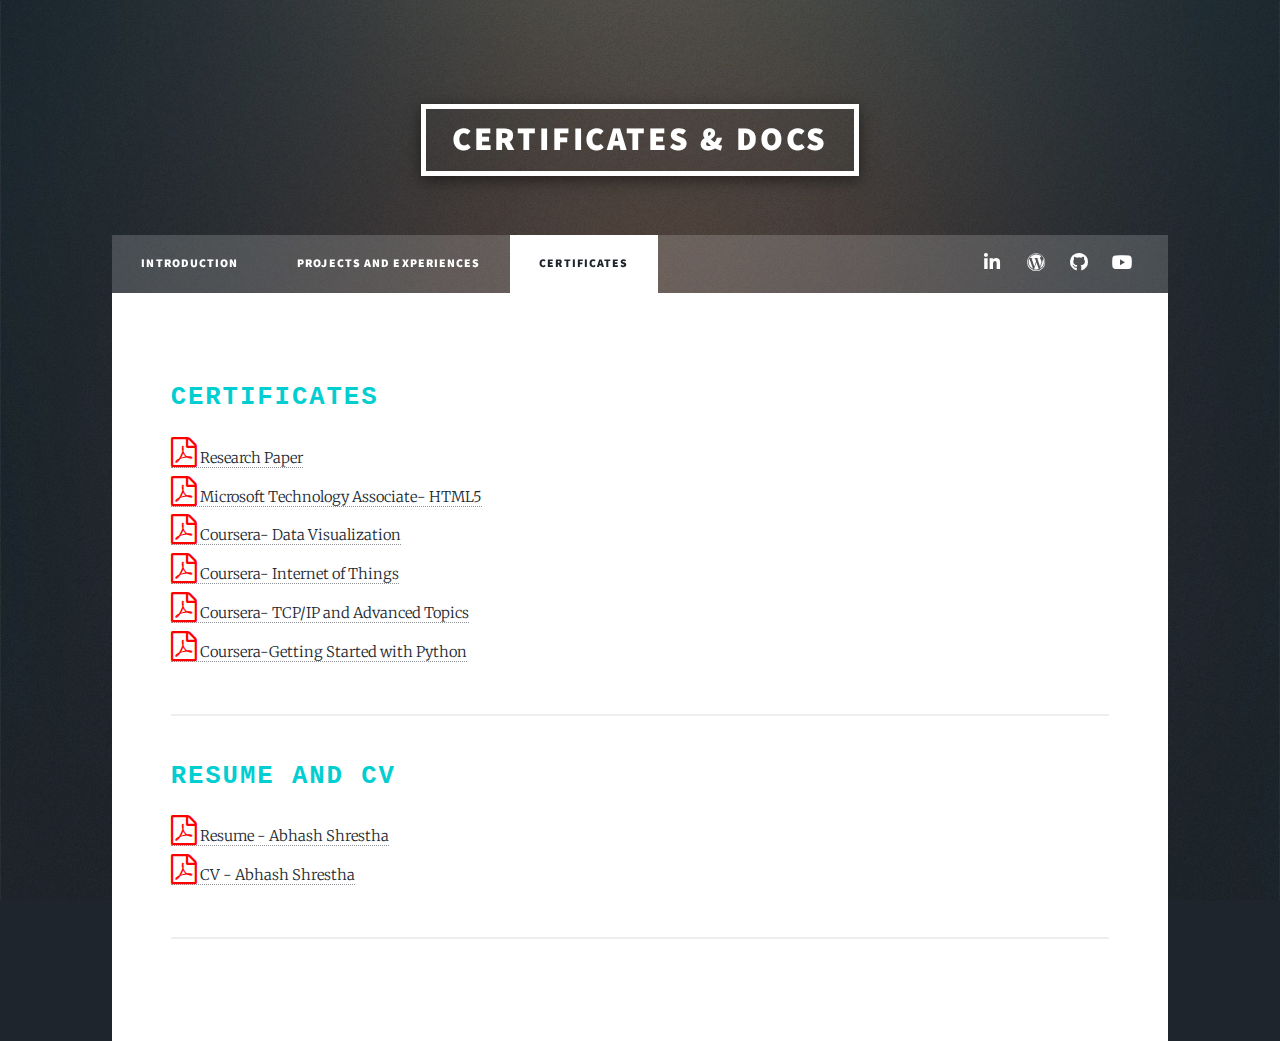
==== commit 65ba45de: "spell correct coursera" ====
--- a/elements.html
+++ b/elements.html
@@ -60,7 +60,7 @@
 
 									<a href="certificates/MTA.pdf" ><div class="zoomer2" style="display: inline-block;"><i class="fa fa-file-pdf-o" style="font-size:30px;color:red;"></i>&nbsp;Microsoft Technology Associate- HTML5</div></a></br>
 										
-									<a href="certificates/datav.pdf"><div class="zoomer2" style="display: inline-block;"><i class="fa fa-file-pdf-o" style="font-size:30px;color:red;"></i>&nbsp;Courser- Data Visualization </div></a></br>
+									<a href="certificates/datav.pdf"><div class="zoomer2" style="display: inline-block;"><i class="fa fa-file-pdf-o" style="font-size:30px;color:red;"></i>&nbsp;Coursera- Data Visualization </div></a></br>
 									
 									<a href="certificates/IOT.pdf"><div class="zoomer2" style="display: inline-block;"><i class="fa fa-file-pdf-o" style="font-size:30px;color:red;"></i>&nbsp;Coursera- Internet of Things</div></a></br>
 									<a href="certificates/TCPIP.pdf"><div class="zoomer2" style="display: inline-block;"><i class="fa fa-file-pdf-o" style="font-size:30px;color:red;"></i>&nbsp;Coursera- TCP/IP and Advanced Topics</div></a></br>
--- a/assets/css/main.css
+++ b/assets/css/main.css
@@ -6,55 +6,6 @@
 	html5up.net | @ajlkn
 	Free for personal and commercial use under the CCA 3.0 license (html5up.net/license)
 */
-
-
-html, body, div, span, applet, object, iframe,
-h1, h2, h3, h4, h5, h6, p, blockquote, pre,
-a, abbr, acronym, address, big, cite, code,
-del, dfn, em, font, img, ins, kbd, q, s, samp,
-small, strike, strong, sub, sup, tt, var,
-dl, dt, dd, ol, ul, li,
-fieldset, form, label, legend,
-table, caption, tbody, tfoot, thead, tr, th, td {
-	margin: 0;
-	padding: 0;
-	border: 0;
-	outline: 0;
-	font-weight: inherit;
-	font-style: inherit;
-	font-size: 100%;
-	font-family: inherit;
-	vertical-align: baseline;
-}
-/* remember to define focus styles! */
-:focus {
-	outline: 0;
-}
-body {
-	line-height: 1;
-	color: black;
-	background: white;
-}
-ol, ul {
-	list-style: none;
-}
-/* tables still need 'cellspacing="0"' in the markup */
-table {
-	border-collapse: separate;
-	border-spacing: 0;
-}
-caption, th, td {
-	text-align: left;
-	font-weight: normal;
-}
-blockquote:before, blockquote:after,
-q:before, q:after {
-	content: "";
-}
-blockquote, q {
-	quotes: "" "";
-}
-
 html, body, div, span, applet, object,
 iframe, h1, h2, h3, h4, h5, h6, p, blockquote,
 pre, a, abbr, acronym, address, big, cite,
@@ -3437,14 +3388,14 @@
 		-webkit-flex-direction: column;
 		-ms-flex-direction: column;
 		flex-direction: column;
-		-moz-justify-content: -moz-flex-end;
+		/* -moz-justify-content: -moz-flex-end;
 		-webkit-justify-content: -webkit-flex-end;
-		-ms-justify-content: -ms-flex-end;
-		justify-content: flex-end;
-		-moz-transition: opacity 1s ease, -moz-transform 1s ease;
+		-ms-justify-content: -ms-flex-end; */
+		/* justify-content: flex-end; */
+		/* -moz-transition: opacity 1s ease, -moz-transform 1s ease;
 		-webkit-transition: opacity 1s ease, -webkit-transform 1s ease;
 		-ms-transition: opacity 1s ease, -ms-transform 1s ease;
-		transition: opacity 1s ease, transform 1s ease;
+		transition: opacity 1s ease, transform 1s ease; */
 		position: relative;
 		cursor: default;
 		text-align: center;
